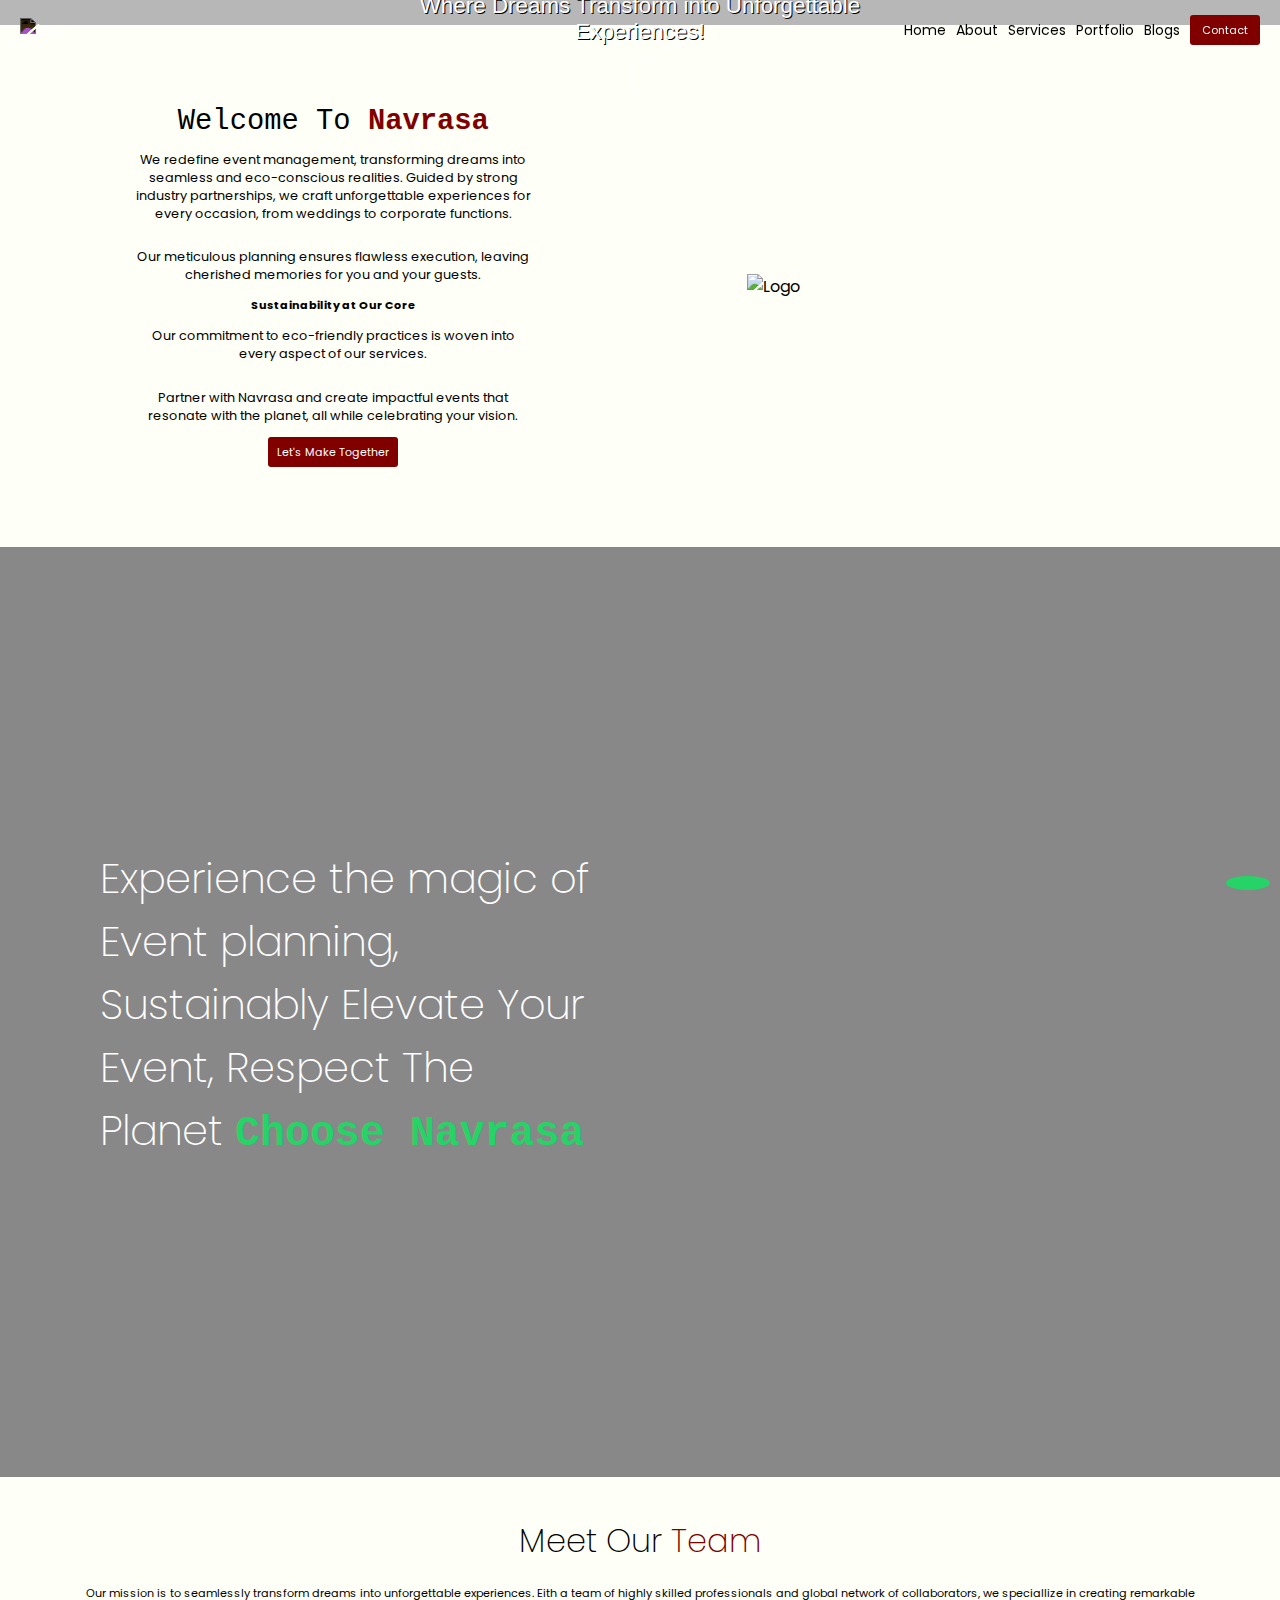
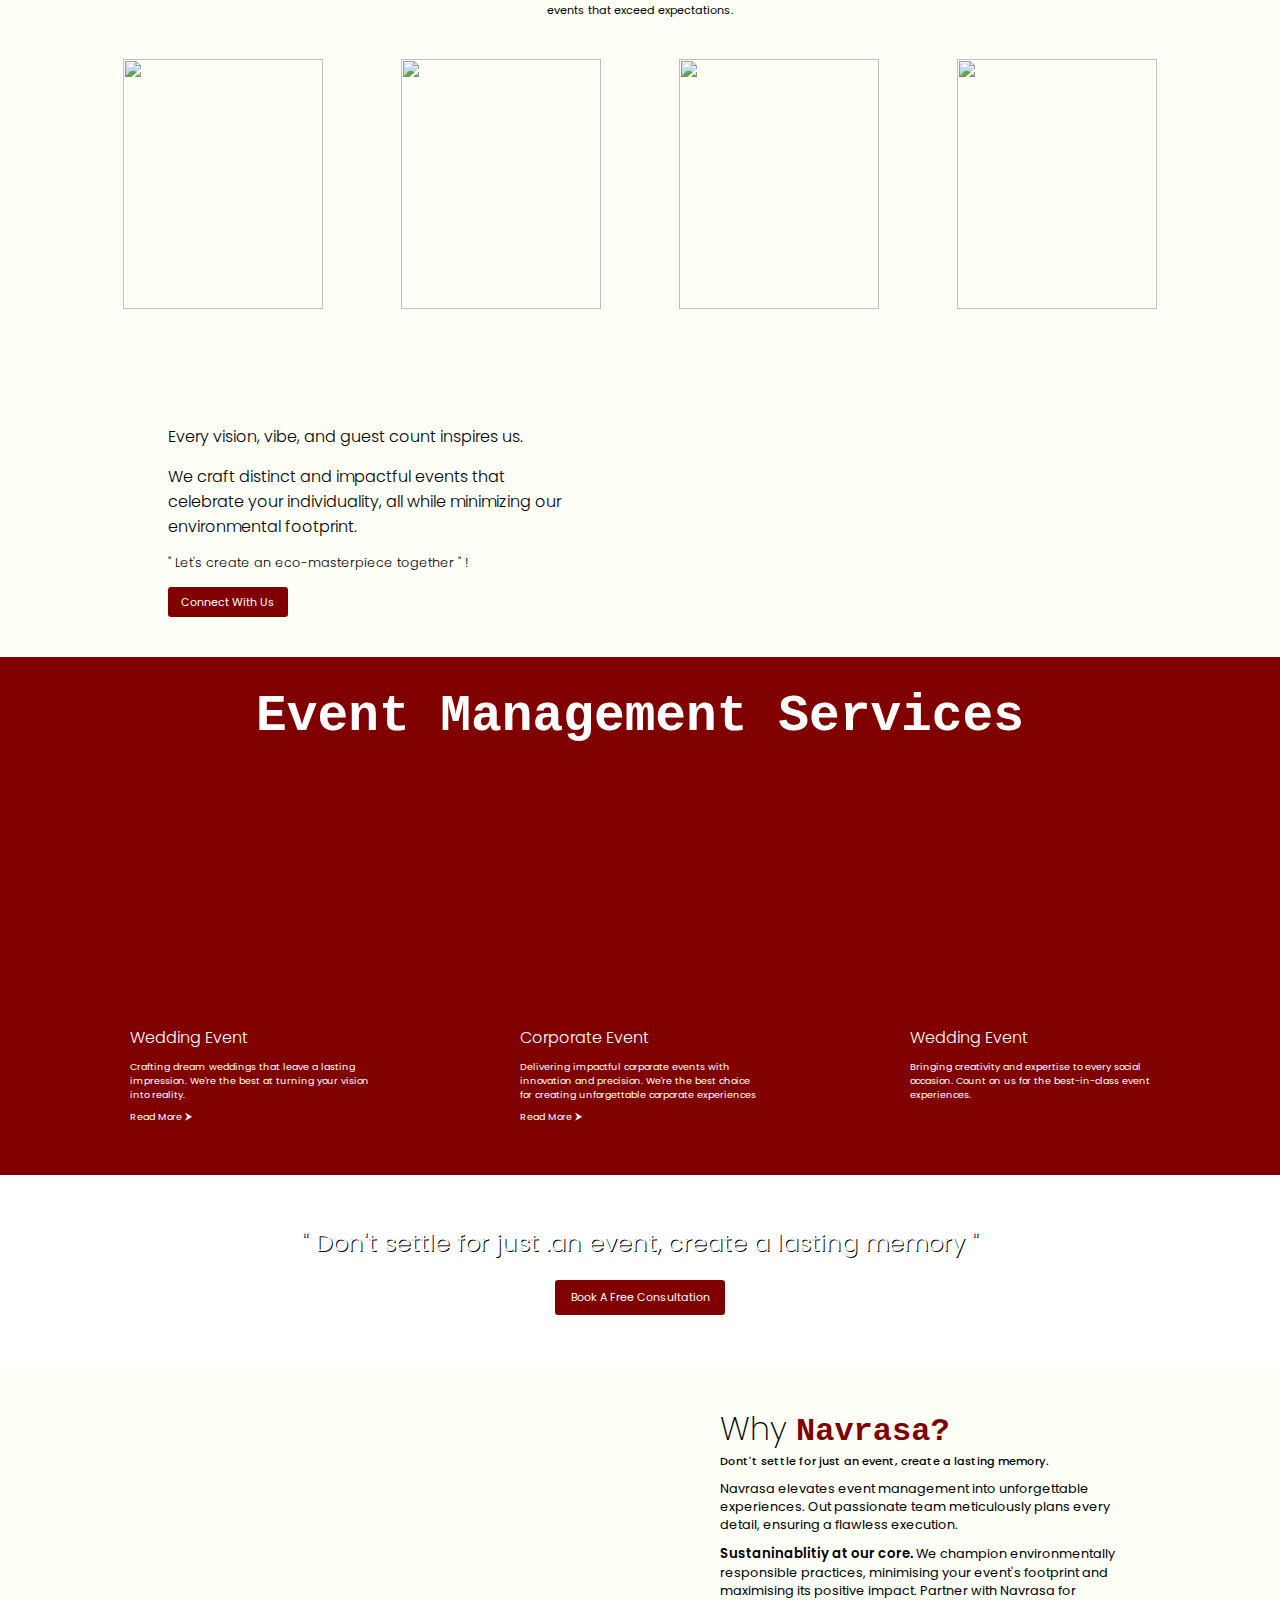
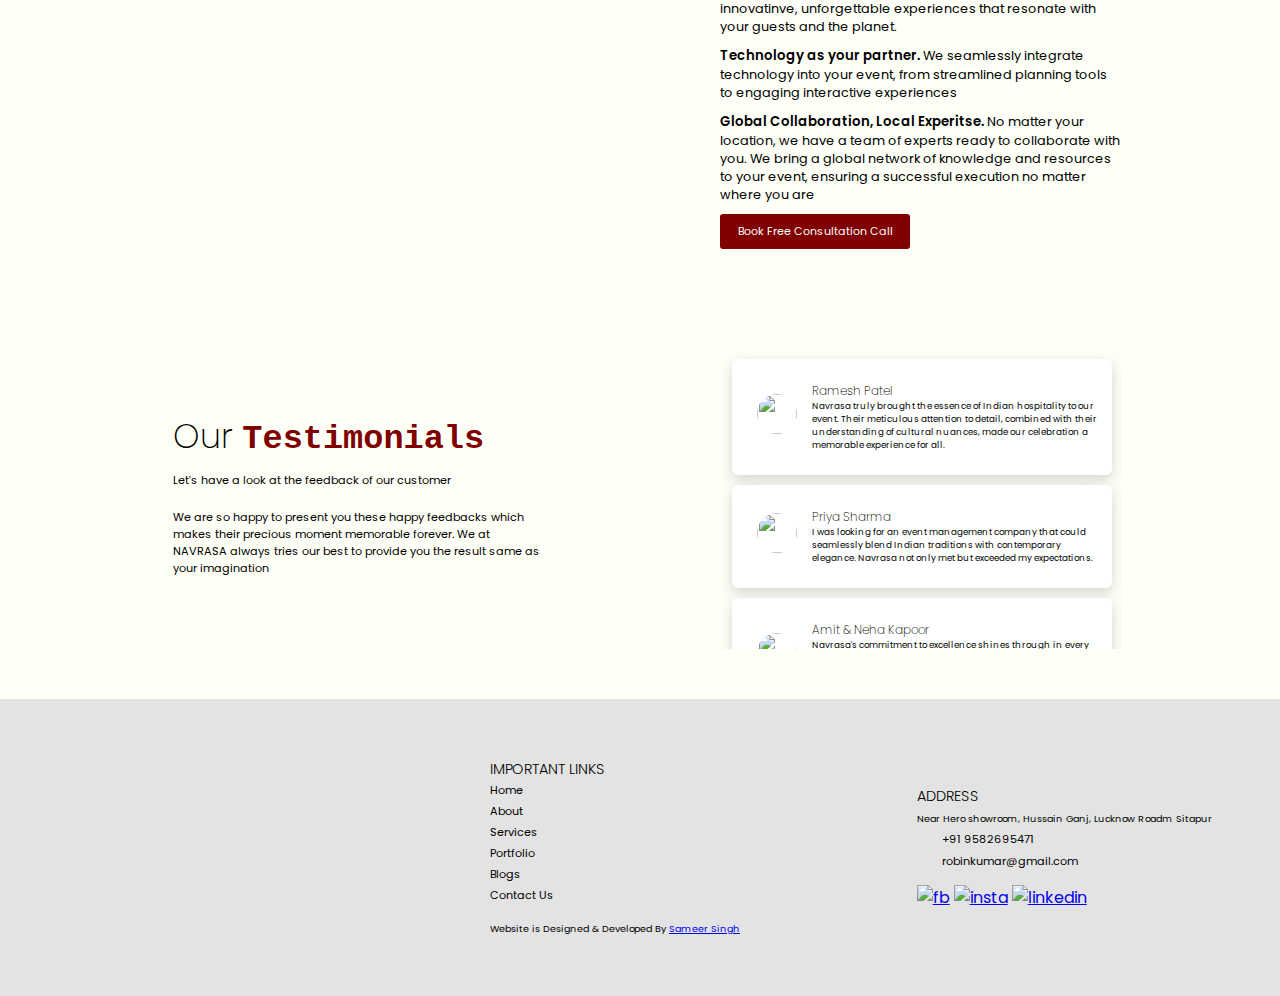
==== index.html @ 0cfdad62 "Add files via upload" ====
<!DOCTYPE html>
<html lang="en">

<head>
    <meta charset="UTF-8">
    <meta name="viewport" content="width=device-width, initial-scale=1.0">
    <title>Navrasa</title>
    <link rel="stylesheet" href="style.css">
    <link rel="stylesheet" href="responsive.css">
</head>

<body>

    <!-- Slidebar -->

    <div class="slidebar">
        <div class="slidebarmain">
            <img src="img/logo.png" width="120px" alt="logo">
            <ul>
                <li><a href="#">Home</a></li>
                <li><a href="#">About</a></li>
                <li><a href="#">Services</a></li>
                <li><a href="#">Portfolio</a></li>
                <li><a href="#">Blogs</a></li>
                <li><a href="#"><button>Contact</button></a></li>
            </ul>

        </div>
    </div>
    <div class="bottomwtps">
        <a href="#"><img src="img/whatsapp.png" alt=""></a>
    </div>

    <!-- Navbar -->

    <nav class="nav">
        <img class="logo" src="img/logo.png" alt="logo">
        <div class="navmenu">
            <ul class="navUl">
                <li><a href="#">Home</a></li>
                <li><a href="#">About</a></li>
                <li><a href="#">Services</a></li>
                <li><a href="#">Portfolio</a></li>
                <li><a href="#">Blogs</a></li>
                <button>Contact</button>
            </ul>
        </div>
        <img  id="menubtn" src="img/menu.png"  alt="">
    </nav>

    <!-- Container 1 -->

    <div class="cont1">
        <div class="slide1">
            <img src="img/slide1.jpg" width="100%" alt="">
        </div>
        <div class="slide2">
            <img src="img/slide2.jpg" width="100%" alt="">
        </div>
        <div class="slide3">
            <img src="img/slide3.jpg" width="100%" alt="">
        </div>
        <div class="slide4">
            <img src="img/slide4.jpg" width="100%" alt="">
        </div>
        <div class="cont1content">
            <h1>Navrasa</h1>
            <p>Where Dreams Transform into Unforgettable Experiences!</p>
            <div class="bobble"></div>
        </div>
        <div class="cont1leftbtn">←</div>
        <div class="cont1rightbtn">→</div>
    </div>

    <!-- Container 2 -->

    <div class="cont2">
        <div class="cont2section1">
            <div class="section1box">
                <h5>Welcome To <span>Navrasa</span></h5>
                <p>We redefine event management, transforming dreams into seamless and eco-conscious realities. Guided
                    by strong industry partnerships, we craft unforgettable experiences for every occasion, from
                    weddings to corporate functions.</p>
                <p>Our meticulous planning ensures flawless execution, leaving cherished memories for you and your
                    guests.</p>
                <h3>Sustainability at Our Core</h3>
                <p>Our commitment to eco-friendly practices is woven into every aspect of our services.</p>
                <p>Partner with Navrasa and create impactful events that resonate with the planet, all while celebrating
                    your vision.</p>
                <button>Let's Make Together</button>
            </div>
            <div class="section1box">
                <img src="img/logo.png" alt="Logo">
            </div>
        </div>
        <div class="cont2section2">
            <p>Experience the magic of
                Event planning, Sustainably
                Elevate Your Event, Respect
                The Planet <span>Choose Navrasa</span></p>
        </div>
        <div class="cont2section3">
            <div class="section3col1">
                <h1>Meet Our <span>Team</span></h1>
                <p>Our mission is to seamlessly transform dreams into unforgettable experiences. Eith a team of highly
                    skilled professionals and global network of collaborators, we speciallize in creating remarkable
                    events that exceed expectations.</p>
                <div class="section3col1photos">
                    <img src="img/member1.jpg" alt="">
                    <img src="img/member2.jpg" alt="">
                    <img src="img/member3.jpg" alt="">
                    <img src="img/member4.jpg" alt="">
                </div>
            </div>
            <div class="section3col2">
                <div class="section3col2box">
                    <p>Every vision, vibe, and guest count inspires us.</p>
                    <p>We craft distinct and impactful events that celebrate your individuality, all while minimizing
                        our environmental footprint.</p>
                    <p>" Let's create an eco-masterpiece together " !
                    </p>
                    <button>Connect With Us</button>
                </div>
                <div class="section3col2box">
                    <img src="img/photo-frame.png" width="100px" alt="">
                </div>
            </div>
        </div>
    </div>

    <!-- Container 3 -->
    <div class="cont3">

        <div class="cont3sec1">
            <h1>Event Management Services</h1>
            <div class="cont3sec1main">
                <div class="cont3sec1box">
                    <a href="#">
                        <div class="cont3sec1photo"> <img src="img/weddingEvent.jpg" alt=""> </div>
                        <h2>Wedding Event</h2>
                        <p>Crafting dream weddings that leave a lasting impression. We're the best at turning your
                            vision into reality.</p>
                        <button>Read More ⮞</button>
                    </a>
                </div>
                <div class="cont3sec1box">
                    <a href="#">
                        <div class="cont3sec1photo"> <img src="img/corporateEvent.jpg" class="cont3photo" alt=""> </div>
                        <h2>Corporate Event</h2>
                        <p>Delivering impactful corporate events with innovation and precision. We're the best choice
                            for
                            creating unforgettable corporate experiences</p>
                        <button>Read More ⮞</button>
                    </a>
                </div>
                <div class="cont3sec1box">
                    <a href="#">
                        <div class="cont3sec1photo"> <img src="img/socialGathering.jpg" alt=""> </div>
                        <h2>Wedding Event</h2>
                        <p>Bringing creativity and expertise to every social occasion. Count on us for the best-in-class
                            event experiences.</p>
                    </a>
                </div>
            </div>
        </div>

        <div class="cont3sec2">
            <h1>" Don't settle for just .an event, create a lasting memory "</h1>
            <button>Book A Free Consultation</button>
        </div>

        <div class="cont3sec3">
            <div class="cont3sec3sec1">
                <div class="cont3sec3sec1box">
                    <img src="img/whyNavarasa.jpg" alt="">
                </div>
                <div class="cont3sec3sec1box">
                    <h1>Why <span>Navrasa?</span></h1>
                    <h4>Dont't settle for just an event, create a lasting memory.</h4>
                    <p>Navrasa elevates event management into unforgettable experiences. Out passionate team
                        meticulously plans every detail, ensuring a flawless execution.</p>
                    <p><span>Sustaninablitiy at our core.</span> We champion environmentally responsible practices,
                        minimising your event's footprint and maximising its positive impact. Partner with Navrasa for
                        innovatinve, unforgettable experiences that resonate with your guests and the planet.</p>
                    <p><span>Technology as your partner.</span> We seamlessly integrate technology into your event, from
                        streamlined planning tools to engaging interactive experiences</p>
                    <p><span>Global Collaboration, Local Experitse. </span>No matter your location, we have a team of
                        experts ready to collaborate with you. We bring a global network of knowledge and resources to
                        your event, ensuring a successful execution no matter where you are</p>
                    <button>Book Free Consultation Call</button>
                </div>
            </div>
            <div class="cont3sec3sec2">
                <div class="cont3sec3sec1box2">
                    <h1>Our <span>Testimonials</span></h1>
                    <p>Let's have a look at the feedback of our customer</p>
                    <p>We are so happy to present you these happy feedbacks which makes their precious moment memorable
                        forever. We at NAVRASA always tries our best to provide you the result same as your imagination
                    </p>
                </div>
                <div class="cont3sec3sec1box2">
                    <div class="cont3sec3sec1main">
                        <div class="cont3testibox">
                            <div class="cont3testileft">
                                <img src="img/testimonial1.jpg" width="100px" alt="">
                            </div>
                            <div class="cont3testiright">
                                <h4>Ramesh Patel</h4>
                                <p>Navrasa truly brought the essence of Indian hospitality to our event. Their
                                    meticulous attention to detail, combined with their understanding of cultural
                                    nuances, made our celebration a memorable experience for all.</p>
                            </div>
                        </div>
                        <div class="cont3testibox">
                            <div class="cont3testileft">
                                <img src="img/testimonial2.jpg" width="100px" alt="">
                            </div>
                            <div class="cont3testiright">
                                <h4>Priya Sharma</h4>
                                <p>I was looking for an event management company that could seamlessly blend Indian traditions with contemporary elegance. Navrasa not only met but exceeded my expectations.</p>
                            </div>
                        </div>
                        <div class="cont3testibox">
                            <div class="cont3testileft">
                                <img src="img/testimonial3.jpg" width="100px" alt="">
                            </div>
                            <div class="cont3testiright">
                                <h4>Amit & Neha Kapoor</h4>
                                <p>Navrasa's commitment to excellence shines through in every aspect of their work. From the vibrant colors of their décor to the tantalizing flavors of their cuisine, they effortlessly capture the spirit of India in all its glory.</p>
                            </div>
                        </div>
                        <div class="cont3testibox">
                            <div class="cont3testileft">
                                <img src="img/testimonial4.jpg" width="100px" alt="">
                            </div>
                            <div class="cont3testiright">
                                <h4>Ananaya & Arjun Mehta</h4>
                                <p>Navrasa's ability to weave together the rich tapestry of Indian culture into our event was truly remarkable.</p>
                            </div>
                        </div>
                        <div class="cont3testibox">
                            <div class="cont3testileft">
                                <img src="img/testimonial5.jpg" width="100px" alt="">
                            </div>
                            <div class="cont3testiright">
                                <h4>Deepak & Pooja Khana</h4>
                                <p>Navrasa's dedication to showcasing the beauty of Indian traditions is truly commendable. From the moment we engaged with their team, we knew we were in capable hands.</p>
                            </div>
                        </div>
                        <div class="cont3testibox">
                            <div class="cont3testileft">
                                <img src="img/testimonial6.jpg" width="100px" alt="">
                            </div>
                            <div class="cont3testiright">
                                <h4>Rajiv & Suniya Desai</h4>
                                <p>Navrasa's passion for Indian culture shines through in every detail of their work. From the intricate designs of their invitations to the soulful melodies of their music, they create an immersive experience</p>
                            </div>
                        </div>
                        <div class="cont3testibox">
                            <div class="cont3testileft">
                                <img src="img/testimonial7.jpg" width="100px" alt="">
                            </div>
                            <div class="cont3testiright">
                                <h4>Ramesh Patel</h4>
                                <p>Navrasa truly brought the essence of Indian hospitality to our event. Their
                                    meticulous attention to detail, combined with their understanding of cultural
                                    nuances, made our celebration a memorable experience for all.</p>
                            </div>

                        </div>
                    </div>
                </div>
            </div>
        </div>

    </div>

    <!-- Footer  -->

    <footer>
        <div class="footerbox">
            <img src="img/logo.png" width="200px" alt="">
        </div>
        <div class="footerbox">
            <h3>IMPORTANT LINKS</h3>
            <ul>
                <li><a href="#">Home</a></li>
                <li><a href="#">About</a></li>
                <li><a href="#">Services</a></li>
                <li><a href="#">Portfolio</a></li>
                <li><a href="#">Blogs</a></li>
                <li><a href="#">Contact Us</a></li>
            </ul>
            <p>Website is Designed & Developed By <a href="#">Sameer Singh</a></p>
        </div>
        <div class="footerbox">
            <h3>ADDRESS</h3>
            <p>Near Hero showroom, Hussain Ganj, Lucknow Roadm Sitapur</p>
            <div class="footerphn"><img src="img/call.png" width="20px" alt="">+91 9582695471</div>
            <div class="footeremail"><img src="img/mail.png" width="20px;" alt="">robinkumar@gmail.com</div>
            <div class="footersocial">
                <a href="#"><img src="img/facebook.png" alt="fb"></a>
                <a href="#"><img src="img/instagram.png" alt="insta"></a>
                <a href="#"><img src="img/linkedin.png" alt="linkedin"></a>
            </div>
        </div>

    </footer>

    <script src="script.js"></script>
</body>

</html>
---- style.css ----
@import url('https://fonts.googleapis.com/css2?family=Poppins:ital,wght@0,100;0,200;0,300;0,400;0,500;0,600;0,700;0,800;0,900;1,100;1,200;1,300;1,400;1,500;1,600;1,700;1,800;1,900&display=swap');

* {
    margin: 0%;
    padding: 0%;
    box-sizing: border-box;
    font-family: "poppins";
}
html {
    font-size: 100%;
    scroll-behavior: smooth;
}
body {
    /* position: relative; */
}

/* Slidebar */

.slidebar{
    position:fixed;
    top:0;
    right: -100%;
    height: 100vh;
    width: 100%;
    background-color: #00000056;
    z-index: 100;
    transition:0.5s;
}
.slidebarmain{
    float: right;
    width: 80%;
    height: 100vh;
    background-color:#fff;
    display: flex;
    justify-content: center;
    align-items: center;
    flex-direction: column;
}
.slidebarmain img{
    margin-bottom:20px;
}
.slidebarmain ul{
    list-style-type: none;
    text-align: center;
}
.slidebarmain ul li{
    margin:10px;
}
.slidebarmain ul li a{
    text-decoration: none;
    color:black;

}
.slidebarmain ul li a button{
    background-color: #800000;
    border:none;
    color:#fff;
    width:80px;
    height: 35px;
    border-radius: 4px;
}
.bottomwtps a{
    position:fixed;
    bottom:10px;
    right:10px;
    z-index: 99;
    border-radius: 50%;
    align-items: center;
    display: flex;
    justify-content: center;
    padding:7px;
    background-color: #25D366;
}
.bottomwtps img{
    width:30px;
}
/* Navbar */

nav {
    position: fixed;
    top: 0;
    width: 100%;
    height: 60px;
    background-color: transparent;
    display: flex;
    justify-content: space-between;
    align-items: center;
    padding: 20px;
    transition: 0.5s;
    z-index: 99;
}

nav .logo {
    width: 100px;
    filter: invert(100%);
    transition: 0.5s
}
nav .navmenu{
    display: block;
}
nav .navmenu ul {
    display: flex;
    font-size: 14px;
    color: white;
    gap: 10px;
    align-items: center;
}

nav .navmenu ul li {
    list-style-type: none;
    cursor: pointer;
}
nav .navmenu ul li a{
    text-decoration: none;
    color: black;
}
.navmenu ul li:hover {
    color: #25D366
}

.navmenu button {
    width: 70px;
    height: 30px;
    border: none;
    border-radius: 3px;
    background-color: #800000;
    color: white;
    font-size: 11px;
    transition: 0.5s;
    cursor: pointer;
}

.navmenu button:hover {
    background-color: #25D366;
}
nav #menubtn{
    display: none;
    width:20px;
    filter: invert(200%);
}

/* Container 1 */

.cont1 {
    width: 100%;
    height: auto;
    position: relative;
}
.slide1{

}
.cont1::after {
    content: "";
    position: absolute;
    top: 0;
    width: 100%;
    height: 100%;
    background-color: rgba(0, 0, 0, 0.281);
    z-index: 1;
}

.cont1content {
    position: absolute;
    top: 50%;
    left: 50%;
    transform: translate(-50%, -50%);
    width: auto;
    height: auto;
    display: flex;
    flex-direction: column;
    justify-content: center;
    align-items: center;
    color: white;
    z-index: 2;
}

.cont1content h1 {
    font-family: 'Courier New', Courier, monospace;
    font-size: 4rem;
}

.cont1content p {
    width: 500px;
    text-align: center;
    text-shadow: 1px 1px black;
    font-size: 1.4rem;
    font-family: 'Gill Sans', 'Gill Sans MT', Calibri, 'Trebuchet MS', sans-serif;
}

.bobble {
    width: 20px;
    height: 40px;
    border-radius: 10px;
    ;
    border: 1px solid white;
    position: relative;
    margin: 10px;
}

.bobble::after {
    content: "";
    position: absolute;
    top: 20%;
    left: 50%;
    transform: translate(-50%, -50%);
    width: 3px;
    height: 3px;
    background-color: white;
    animation: updown 2s infinite alternate linear;
}

@keyframes updown {
    0% {
        top: 20%;
    }

    100% {
        top: 80%;
    }
}

.cont1leftbtn {
    position: absolute;
    top: 50%;
    left: 0px;
    color: white;
    font-size: 2rem;
    cursor: pointer;
    z-index: 2;
    padding: 3px;
    transition: 0.5s;
    border-radius: 3px;
}

.cont1rightbtn {
    position: absolute;
    top: 50%;
    right: 0px;
    width: auto;
    height: auto;
    color: white;
    font-size: 2rem;
    cursor: pointer;
    z-index: 2;
    padding: 3px;
    transition: 0.5s;
    border-radius: 3px;
}

.cont1rightbtn:hover {
    background-color: rgba(0, 0, 0, 0.466);
}

.cont1leftbtn:hover {
    background-color: rgba(0, 0, 0, 0.466);
}

.slide1 {
    display: block;
}

.slide2 {
    display: none;
}

.slide3 {
    display: none;
}

.slide4 {
    display: none;
}


/* Container 2 */

.cont2 {
    width: 100;
    height: auto;
    background-image: url(img/landingThirdSection.jpg);
    background-position: center;
    background-repeat: no-repeat;
    background-size: cover;
    background-attachment: fixed;
    position: relative;
    z-index: 1;
}

.cont2::after {
    content: "";
    position: absolute;
    top: 0;
    width: 100%;
    height: 100%;
    background-color: rgba(0, 0, 0, 0.466);
    z-index: -1;
}

/* Contaienr 2 Section 1 */

.cont2section1 {
    width: 100%;
    height: auto;
    background-color: #FEFFF6;
    display: flex;
    justify-content: space-evenly;
    align-items: center;
}

.section1box {
    width: 400px;
    height: auto;
    display: flex;
    flex-direction: column;
    justify-content: center;
    align-items: center;
    margin: 80px;
}

.section1box img {
    /* width:300px */
    width: 100%;
}

.section1box p {
    display: block;
    margin-block-start: 1em;
    margin-block-end: 1em;
    margin-inline-start: 0px;
    margin-inline-end: 0px;
    unicode-bidi: isolate;
    text-align: center;
    font-size:0.8rem;
}

.section1box h3 {
    font-size: 0.7rem;
}

.section1box h5 {
    font-size: 1.8rem;
    font-family: 'Courier New', Courier, monospace;
    font-weight: lighter;
}

.section1box h5 span {
    color: #800000;
    font-weight: 600;
    font-family: var(--paragraph);
}

.cont2section1 .section1box button{
    width: 130px;
    height: 30px;
    border: none;
    border-radius: 3px;
    background-color: #800000;
    color: white;
    font-size: 11px;
    transition: 0.5s;
    cursor: pointer;
}
.section1box button:hover{
    background-color: #25D366;
}

/* Container 2 Section 2 */

.cont2section2 {
    width: 100%;
    height: 70vh;

}

.cont2section2 p {
    color: white;
    margin: 300px 100px;
    width: 500px;
    height: auto;
    font-size: 2.6rem;
    font-family: "poppins";
    font-weight: 200;
    
}

.cont2section2 p span {
    color: #25D366;
    font-family: 'Courier New', Courier, monospace;
    font-weight: 600;
}

/* Container 2 Section 3 */

.cont2section3 {
    width: 100%;
    height: auto;
    background-color: #FEFFF6;
    display: flex;
    justify-content: center;
    align-items: center;
    flex-direction: column;
}

.section3col1 {
    width: 90%;
    height: auto;
    display: flex;
    flex-direction: column;
    justify-content: center;
    align-items: center;
    font-family: "poppins";
    padding: 20px;

}

.section3col1 h1 {
    font-weight: 200;
    margin: 20px;
    text-align: center;
}

.section3col1 h1 span {
    color: #800000;
}

.section3col1 p {
    font-size: 0.7rem;
    text-align: center;

}

.section3col1photos {
    margin: 20px 0;
    display: flex;
    width: 100%;
    justify-content: space-around;
    flex-wrap: wrap;
}

.section3col1photos img {
    width: 200px;
    height: 250px;
    margin: 20px;
}

.section3col2 {
    width: 90%;
    height: auto;
    display: flex;
    justify-content: space-evenly;
    align-items: center;
}

.section3col2box {
    width: 400px;
    height: auto;
    margin: 40px;
}

.section3col2box img {
    width: 300px;

}

.section3col2box p {
    font-size: 1rem;
    margin: 15px 0;
    font-family: "poppins";
    font-weight: 300;
}

.section3col2box p:nth-child(3) {
    font-size: 0.8rem
}

.section3col2box button {
    width: 120px;
    height: 30px;
    border: none;
    border-radius: 3px;
    background-color: #800000;
    color: white;
    font-size: 11px;
    transition: 0.5s;
    cursor: pointer;
}

.section3col2box button:hover {
    background-color: #25D366;
}

    /* Container 3 */

.cont3{
    width: 100%;
    height:auto;
    background-image: url(img/offersectionbg.jpg);
    background-position: center;
    background-repeat: no-repeat;
    background-size: cover;
    background-attachment: fixed;
    z-index: 1;
    position: relative;
}

.cont3sec1{
    width: 100%;
    height:auto;
    display: flex;
    flex-direction: column;
    align-items: center;
    justify-content: center;
    background-color: #800000;
}
.cont3sec1 h1{
    width: 100%;
    text-align: center;
    color:white;
    font-family: 'Courier New', Courier, monospace;
    margin:30px;
    font-size: 3.2rem;
}
.cont3sec1main{
    width: 100%;
    height:auto;
    display: flex;
    justify-content: space-evenly;
    align-items: center;
    flex-wrap: wrap;
}
.cont3sec1box {
    width: 240px;
    height: 400px;
    display: flex;
    justify-content: center;
    margin : 0 20px;
}
.cont3sec1photo{
    height: 60%;
    width:100%;
    border-radius:150px 150px 0 0; 
    overflow: hidden;
}
.cont3sec1box img{
    width: 100%;
    border-radius: 150px 150px 0 0;
    transition:0.5s;
}
.cont3sec1box:hover  img{
    transform: scale(105%);
    border-radius:150px 150px 0 0; 
}
.cont3sec1box a{
    color:white;
    text-decoration: none;
}
.cont3sec1box h2{
    font-size:1rem;
    font-weight: 300;
    margin:10px 0;
}
.cont3sec1box p{
    font-size:0.6rem;
}
.cont3sec1box button{
    background-color: #800000;
    border:none;
    color:#fff;
    font-size: 0.6rem;
    transition:0.5s;
}
.cont3sec1box:hover button{
    margin-left:5px;
}

.cont3sec2 {
    width:100%;
    height: auto;
    display: flex;
    justify-content: center;
    align-items: center;
    flex-direction: column;
}
.cont3sec2 h1{
    color:#fff;
    margin:50px 0 20px;
    font-size:1.5rem;
    font-weight:300;
    text-shadow: 1px 1px black;
    text-align: center;
}

.cont3sec2 button{
    width: 170px;
    height: 35px;
    border: none;
    border-radius: 3px;
    background-color: #800000;
    color: white;
    font-size: 11px;
    transition: 0.5s;
    cursor: pointer;
    margin-bottom:50px;
}
.cont3sec2 button:hover{
    background-color: #25D366;
}

.cont3sec3{
    width:100%;
    height: auto;
    background-color: #FEFFF6;

}
.cont3sec3 .cont3sec3sec1{
    display: flex;
    justify-content: space-evenly;
    align-items: center;

}
.cont3sec3sec1box{
    width:400px;
    height: auto;
    margin:40px 0 0 0;
}
.cont3sec3sec1box img{
    width:200px;
}
.cont3sec3sec1box button{
    width: 190px;
    height: 35px;
    border: none;
    border-radius: 3px;
    background-color: #800000;
    color: white;
    font-size: 11px;
    transition: 0.5s;
    cursor: pointer;
    margin-bottom:50px;
}
.cont3sec3sec1box button:hover{
    background-color: #25D366;
}
.cont3sec3sec1box p span{
    font-weight: 550;
    font-size:0.83rem;

}
.cont3sec3sec1box p{
    font-size:0.8rem;
    margin:10px 0;
}
.cont3sec3sec1box h1 span{
    color:#800000;
    font-family:'Courier New', Courier, monospace;
    font-weight: 600;
    font-size: 2rem;
}
.cont3sec3sec1box h1{
    font-weight: 200;
}
.cont3sec3sec1box h4{
    font-weight:500;
    font-size:0.7rem;
}

.cont3sec3sec2{
    width: 100%;
    height: auto;
    display: flex;
    justify-content: space-evenly;
    align-items: center;
}

.cont3sec3sec1box2{
    width:410px;
    height: 400px;
    display: flex;
    flex-direction: column;
    justify-content: center;
    align-items: center;
}
.cont3sec3sec1box2:nth-child(1){
    height: auto;
}
.cont3sec3sec1box2 h1{
    font-weight: 200;
    font-size: 2.1rem;
    width:100%;
}
.cont3sec3sec1box2 h1 span{
    color:#800000;
    font-weight: 600;
    font-family: 'Courier New', Courier, monospace;
}
.cont3sec3sec1box2 p{
    font-size:0.7rem;
    margin:10px;
    width:100%;
}
.cont3sec3sec1box2{
    overflow: hidden;
    padding:20px;

}
.cont3testibox{
    width:380px;
    height: auto;
    border-radius: 6px;
    box-shadow: 0 4px 8px 0 rgba(139, 137, 137, 0.2), 0 6px 20px 0 rgba(155, 153, 153, 0.19);
    display: flex;
    align-items: center;
    justify-content: center;
    padding:23px 10px;
    margin:10px 0;
    background-color: white;;
}
.cont3sec3sec1main{
    height: 300px;
    width:400px;
    overflow-x: auto;
    padding:0 0px 10px 10px;


}
.cont3sec3sec1main::-webkit-scrollbar{
    /* display: none; */
    width: 4px;
    background-color: transparent;
}
.cont3sec3sec1main::-webkit-scrollbar-thumb{
    background-color: #800000;
    border-radius: 8px;
}
.cont3testibox img{
    width:40px;
    height: 40px;
    border-radius: 50%;
    margin: 0 15px;
}
.cont3testibox p{
    font-size:0.55rem;
    width:100%;
    margin:0;
}
.cont3testibox h4{
    font-weight:200;
    font-size:0.75rem;


}






















/* Footer */

footer {
    width: 100%;
    height: auto;
    background-color: #E3E3E3;
    display: flex;
    align-items: center;
    justify-content: space-around;
    flex-wrap: wrap;
}

.footerbox {
    width: 300px;
    height: auto;
    font-family: "poppins";
    margin: 60px 0;
}

.footerbox h3 {
    font-size: 0.9rem;
    font-weight: 300;
}

.footerbox ul {
    list-style-type: none;
    margin-bottom: 20px;;
}

.footerbox ul li {
    margin: -4px 0;
}

.footerbox ul li a {
    font-size: 0.7rem;
    color: black;
    text-decoration: none;
}

.footerbox ul li a:hover {
    color: #800000
}

.footerbox p {
    font-size: 0.6rem;
    margin-top: 5px;
}

.footerbox .footerphn img {
    filter: invert(60%);
}

.footerbox .footerphn {
    gap: 5px;
    font-size: 0.7rem;
    display: flex;
    align-items: center;
    margin-top: 5px;
}

.footerbox .footeremail {
    gap: 5px;
    font-size: 0.7rem;
    display: flex;
    align-items: center;
    margin-top: 5px;
}

.footerbox .footeremail img {
    filter: invert(60%);
}

.footerbox .footersocial img {
    margin-top: 15px;
    width: 20px;
}
---- responsive.css ----
@media screen and (max-width:1000px){
    .cont2section1{
        flex-direction:column-reverse;
    }
    .cont2section1 img{
        width:80%;
        margin-bottom:-130px;
        margin-top:20px;
    }
    .section1box{
        margin:80px;
    }
    .cont2section2 p{
        font-size:2rem;
        margin-left:50px;
    }
    .cont3sec1 h1{
        font-size:2.7rem;
    }
}
@media screen and (max-width:900px){
    .cont3sec3 .cont3sec3sec1{
        flex-direction: column-reverse;
    }
    .cont3sec3sec1box{
        text-align: center;
    }
    .cont3sec3sec1box button{
        margin-bottom:10px;
    }
    .cont3sec3sec2{
        flex-direction: column;
    }
    .cont3sec3sec1box2:nth-child(1){
        height: auto;
    }
    .footerbox{
        margin:10px 0;
    }
}
@media screen and (max-width:800px){
    .section3col2{
        flex-direction: column;
    }
    .section3col2box{
        text-align: center;
    }
    .cont3sec1 h1{
        font-size:rem;
    }
}
@media screen and (max-width:700px) {
    nav .navmenu{
        display: none;
    }
    nav #menubtn{
        display: block;
    }
    .cont1content h1 {
        font-size: 3rem;
    }
    .cont1content p {
        font-size:1.2rem;
        width:360px;
    }
    .cont2section2 p {
        font-size:1.4rem;
        margin-left:20px;
        width: 300px;;
    }
    .section1box img{
        width:200px;
    }
    .section1box h5 {
        font-size: 1.5rem;
    }
    .section1box p {
        font-size: 0.7rem;
    }
    .cont3sec1 h1{
        font-size:1.6rem;
    }
    .cont3sec2 h1{
        font-size: 1.2rem;
    }
}
@media screen and (max-width:500px) {
    .cont1content h1{
        font-size: 2rem;
    }
    .cont1content p{
        font-size:0.9rem;
        width:300px;
    }
    .section1box{
        width:90%;
    }
    .section1box img{
        width:180px;
    }
    .section1box h5 {
        font-size: 1.3rem;
    }
    .section1box p {
        font-size: 0.6rem;
    }
    .cont2section2 p{
        font-size:1.2rem;
        margin-left:10px;
        width:250px;
    }
    .cont3sec3sec1box{
        width:90%;
    }
    .section3col2box{
        width:90%;
    }
    .section3col1photos img {
        width: 100px;
        height: 140px;
        margin: 20px;
    }
    .section3col2box p {
        font-size: 0.7rem;
    }
    .section3col2box p:nth-child(3) {
        font-size: 0.6rem
    }
    .section3col2box img {
        width: 250px;
    }
    .cont3sec1 h1{
        font-size:1.3rem;
    }
    .cont3sec2 h1{
        font-size: 1rem;
    }

.cont3sec3sec1box p{
    font-size:0.6rem;
    margin:10px 0;
}
.cont3sec3sec1box h4{
    font-weight:500;
    font-size:0.6rem;
}
.cont3sec3sec1box p span{
    font-weight: 550;
    font-size:0.63rem;

}
.cont3sec3sec1box h1{
    font-size:1.6rem;
}
.cont3sec3sec1box h1 span{
    font-size: 1.6rem;
}
.cont3sec3sec1box2:nth-child(1){
    width: 90%;
    text-align: center;
}

}
@media screen and (max-width:410px) {
    .cont3testibox{
        width:100%;
    }
    .cont3sec3sec1box2{
        width:100%;
}
.cont3sec3sec1main{
    width:100%;
}
}
@media screen and (max-width:400px) {
    .cont1content h1{
        font-size: 1.8rem;
    }
    .cont1content p{
        font-size:0.7rem;
        width:220px;
    }
    .cont2section2 p{
        font-size:1rem;
        margin-left:10px;
        width:200px;
    }
    .section3col1photos img {
        margin: 10px;
    }
    .cont3sec1 h1{
        font-size:1rem;
    }
}
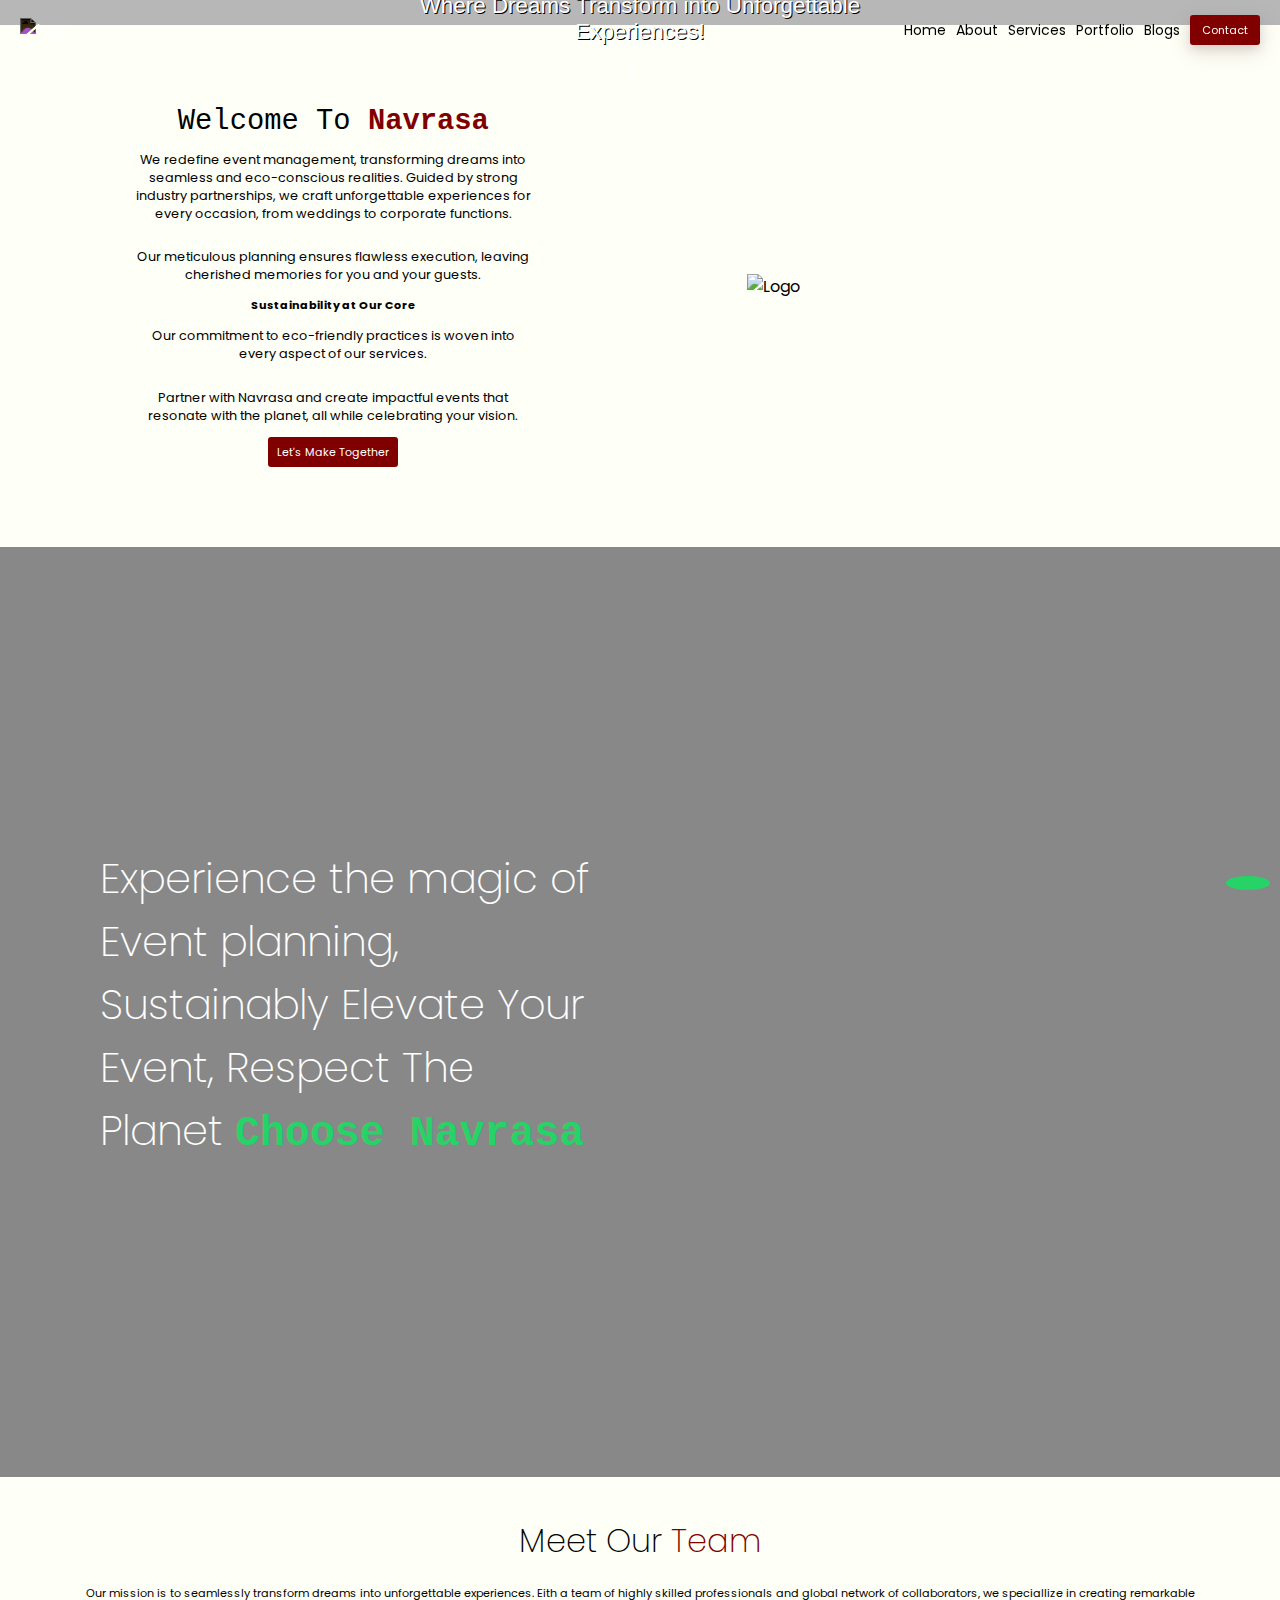
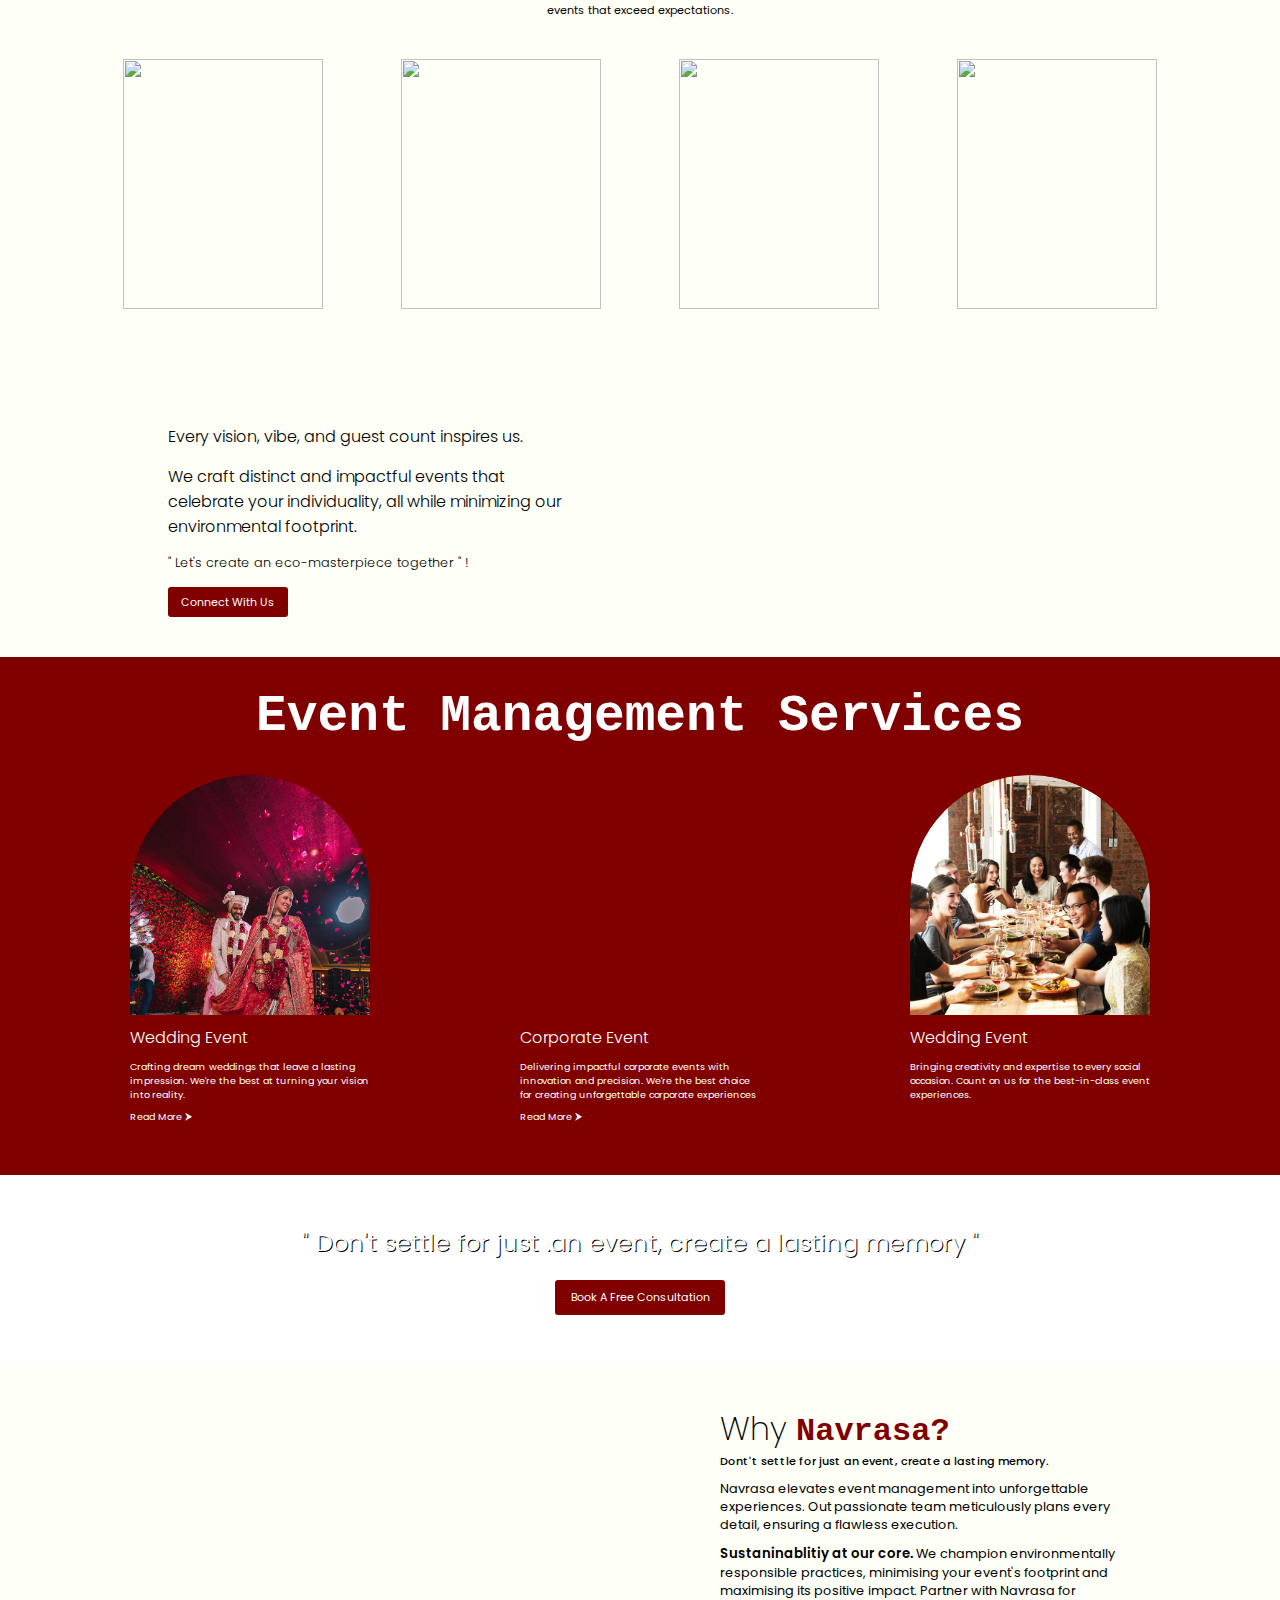
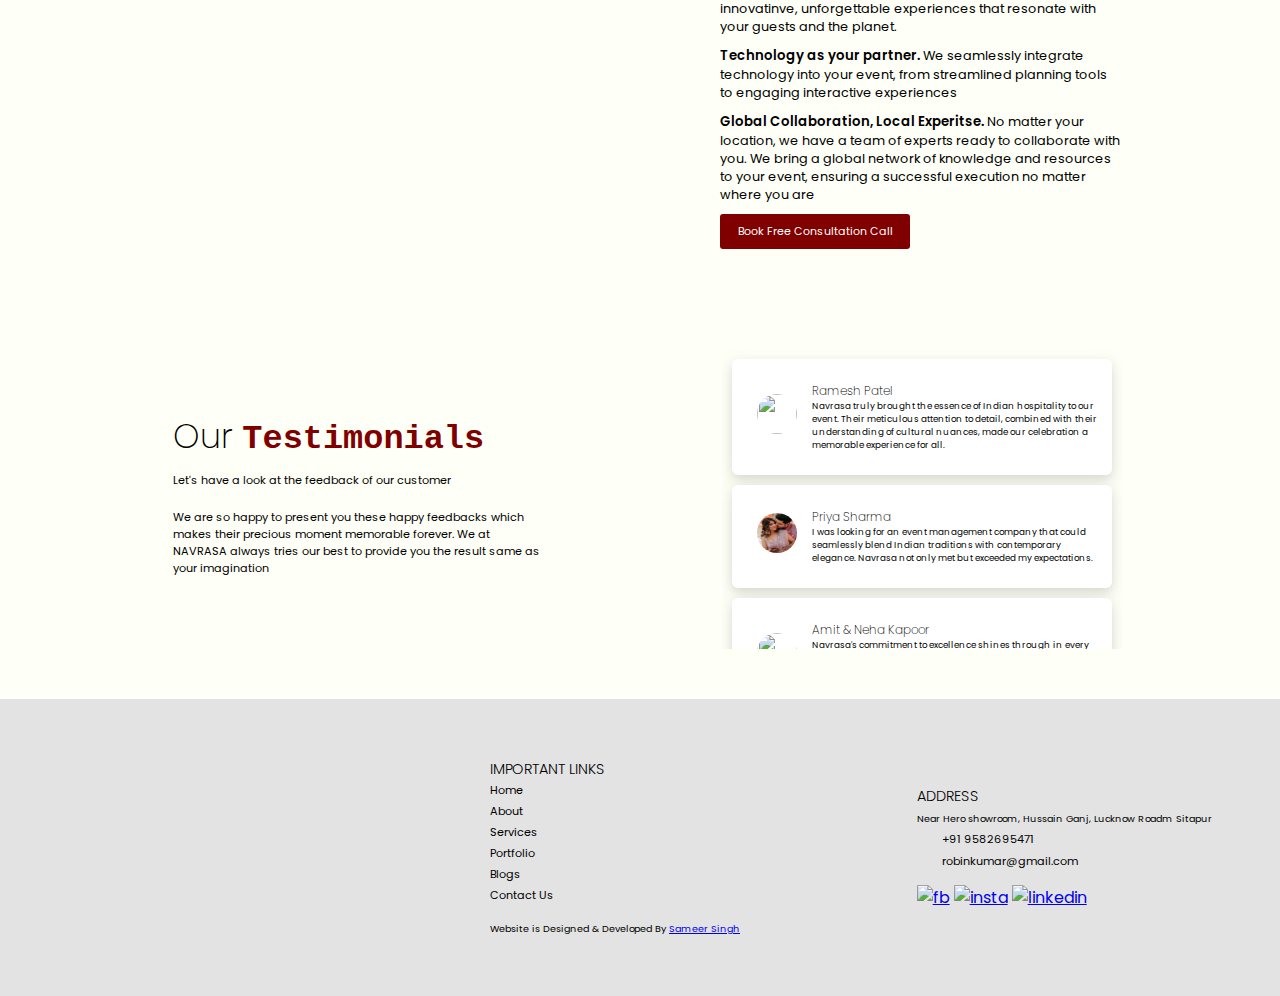
==== commit 3480e236: "Add files via upload" ====
--- a/index.html
+++ b/index.html
@@ -17,12 +17,12 @@
         <div class="slidebarmain">
             <img src="img/logo.png" width="120px" alt="logo">
             <ul>
-                <li><a href="#">Home</a></li>
+                <li><a href="index.html">Home</a></li>
                 <li><a href="#">About</a></li>
                 <li><a href="#">Services</a></li>
                 <li><a href="#">Portfolio</a></li>
-                <li><a href="#">Blogs</a></li>
-                <li><a href="#"><button>Contact</button></a></li>
+                <li><a href="blogs/blogs.html">Blogs</a></li>
+                <li><a href="contact/contact.html"><button>Contact</button></a></li>
             </ul>
 
         </div>
@@ -37,12 +37,12 @@
         <img class="logo" src="img/logo.png" alt="logo">
         <div class="navmenu">
             <ul class="navUl">
-                <li><a href="#">Home</a></li>
+                <li><a href="index.html">Home</a></li>
                 <li><a href="#">About</a></li>
                 <li><a href="#">Services</a></li>
                 <li><a href="#">Portfolio</a></li>
-                <li><a href="#">Blogs</a></li>
-                <button>Contact</button>
+                <li><a href="blogs/blogs.html">Blogs</a></li>
+                <a href="contact/contact.html"><button>Contact</button></a>
             </ul>
         </div>
         <img  id="menubtn" src="img/menu.png"  alt="">
@@ -284,12 +284,12 @@
         <div class="footerbox">
             <h3>IMPORTANT LINKS</h3>
             <ul>
-                <li><a href="#">Home</a></li>
+                <li><a href="index.html">Home</a></li>
                 <li><a href="#">About</a></li>
                 <li><a href="#">Services</a></li>
                 <li><a href="#">Portfolio</a></li>
-                <li><a href="#">Blogs</a></li>
-                <li><a href="#">Contact Us</a></li>
+                <li><a href="blogs/blogs.html">Blogs</a></li>
+                <li><a href="contact/contact.html">Contact Us</a></li>
             </ul>
             <p>Website is Designed & Developed By <a href="#">Sameer Singh</a></p>
         </div>
--- a/style.css
+++ b/style.css
@@ -6,74 +6,85 @@
     box-sizing: border-box;
     font-family: "poppins";
 }
+
 html {
     font-size: 100%;
     scroll-behavior: smooth;
 }
+
 body {
     /* position: relative; */
 }
 
 /* Slidebar */
 
-.slidebar{
-    position:fixed;
-    top:0;
+.slidebar {
+    position: fixed;
+    top: 0;
     right: -100%;
     height: 100vh;
     width: 100%;
     background-color: #00000056;
     z-index: 100;
-    transition:0.5s;
-}
-.slidebarmain{
+    transition: 0.5s;
+}
+
+.slidebarmain {
     float: right;
     width: 80%;
     height: 100vh;
-    background-color:#fff;
+    background-color: #fff;
     display: flex;
     justify-content: center;
     align-items: center;
     flex-direction: column;
 }
-.slidebarmain img{
-    margin-bottom:20px;
-}
-.slidebarmain ul{
+
+.slidebarmain img {
+    margin-bottom: 20px;
+}
+
+.slidebarmain ul {
     list-style-type: none;
     text-align: center;
 }
-.slidebarmain ul li{
-    margin:10px;
-}
-.slidebarmain ul li a{
+
+.slidebarmain ul li {
+    margin: 10px;
+}
+
+.slidebarmain ul li a {
     text-decoration: none;
-    color:black;
-
-}
-.slidebarmain ul li a button{
+    color: black;
+
+}
+
+.slidebarmain ul li a button {
     background-color: #800000;
-    border:none;
-    color:#fff;
-    width:80px;
+    border: none;
+    color: #fff;
+    width: 80px;
     height: 35px;
     border-radius: 4px;
 }
-.bottomwtps a{
-    position:fixed;
-    bottom:10px;
-    right:10px;
+
+.bottomwtps a {
+    position: fixed;
+    bottom: 10px;
+    right: 10px;
     z-index: 99;
     border-radius: 50%;
     align-items: center;
     display: flex;
     justify-content: center;
-    padding:7px;
+    padding: 7px;
     background-color: #25D366;
 }
-.bottomwtps img{
-    width:30px;
-}
+
+.bottomwtps img {
+    width: 30px;
+}
+
 /* Navbar */
 
 nav {
@@ -95,9 +106,11 @@
     filter: invert(100%);
     transition: 0.5s
 }
-nav .navmenu{
+
+nav .navmenu {
     display: block;
 }
+
 nav .navmenu ul {
     display: flex;
     font-size: 14px;
@@ -110,11 +123,13 @@
     list-style-type: none;
     cursor: pointer;
 }
-nav .navmenu ul li a{
+
+nav .navmenu ul li a {
     text-decoration: none;
     color: black;
 }
-.navmenu ul li:hover {
+
+.navmenu ul li a:hover {
     color: #25D366
 }
 
@@ -128,14 +143,16 @@
     font-size: 11px;
     transition: 0.5s;
     cursor: pointer;
+    box-shadow: 0 4px 8px 0 rgba(139, 137, 137, 0.2), 0 6px 20px 0 rgba(158, 119, 119, 0.274);
 }
 
 .navmenu button:hover {
     background-color: #25D366;
 }
-nav #menubtn{
+
+nav #menubtn {
     display: none;
-    width:20px;
+    width: 20px;
     filter: invert(200%);
 }
 
@@ -143,18 +160,34 @@
 
 .cont1 {
     width: 100%;
-    height: auto;
+    height: 100%;
     position: relative;
 }
-.slide1{
-
-}
+
+.slide1 {
+    display: block;
+}
+
+.slide2 {
+    display:none;
+}
+
+.slide3 {
+    display: none;
+}
+
+.slide4 {
+    display: none;
+}
+
+
 .cont1::after {
     content: "";
     position: absolute;
-    top: 0;
-    width: 100%;
-    height: 100%;
+    right:0;
+    bottom:0;
+    width: 100%;
+    height:100%;
     background-color: rgba(0, 0, 0, 0.281);
     z-index: 1;
 }
@@ -255,22 +288,6 @@
     background-color: rgba(0, 0, 0, 0.466);
 }
 
-.slide1 {
-    display: block;
-}
-
-.slide2 {
-    display: none;
-}
-
-.slide3 {
-    display: none;
-}
-
-.slide4 {
-    display: none;
-}
-
 
 /* Container 2 */
 
@@ -330,7 +347,7 @@
     margin-inline-end: 0px;
     unicode-bidi: isolate;
     text-align: center;
-    font-size:0.8rem;
+    font-size: 0.8rem;
 }
 
 .section1box h3 {
@@ -349,7 +366,7 @@
     font-family: var(--paragraph);
 }
 
-.cont2section1 .section1box button{
+.cont2section1 .section1box button {
     width: 130px;
     height: 30px;
     border: none;
@@ -360,7 +377,8 @@
     transition: 0.5s;
     cursor: pointer;
 }
-.section1box button:hover{
+
+.section1box button:hover {
     background-color: #25D366;
 }
 
@@ -380,7 +398,7 @@
     font-size: 2.6rem;
     font-family: "poppins";
     font-weight: 200;
-    
+
 }
 
 .cont2section2 p span {
@@ -489,11 +507,11 @@
     background-color: #25D366;
 }
 
-    /* Container 3 */
-
-.cont3{
-    width: 100%;
-    height:auto;
+/* Container 3 */
+
+.cont3 {
+    width: 100%;
+    height: auto;
     background-image: url(img/offersectionbg.jpg);
     background-position: center;
     background-repeat: no-repeat;
@@ -503,94 +521,106 @@
     position: relative;
 }
 
-.cont3sec1{
-    width: 100%;
-    height:auto;
+.cont3sec1 {
+    width: 100%;
+    height: auto;
     display: flex;
     flex-direction: column;
     align-items: center;
     justify-content: center;
     background-color: #800000;
 }
-.cont3sec1 h1{
+
+.cont3sec1 h1 {
     width: 100%;
     text-align: center;
-    color:white;
+    color: white;
     font-family: 'Courier New', Courier, monospace;
-    margin:30px;
+    margin: 30px;
     font-size: 3.2rem;
 }
-.cont3sec1main{
-    width: 100%;
-    height:auto;
+
+.cont3sec1main {
+    width: 100%;
+    height: auto;
     display: flex;
     justify-content: space-evenly;
     align-items: center;
     flex-wrap: wrap;
 }
+
 .cont3sec1box {
     width: 240px;
     height: 400px;
     display: flex;
     justify-content: center;
-    margin : 0 20px;
-}
-.cont3sec1photo{
+    margin: 0 20px;
+}
+
+.cont3sec1photo {
     height: 60%;
-    width:100%;
-    border-radius:150px 150px 0 0; 
+    width: 100%;
+    border-radius: 150px 150px 0 0;
     overflow: hidden;
 }
-.cont3sec1box img{
+
+.cont3sec1box img {
     width: 100%;
     border-radius: 150px 150px 0 0;
-    transition:0.5s;
-}
-.cont3sec1box:hover  img{
+    transition: 0.5s;
+}
+
+.cont3sec1box:hover img {
     transform: scale(105%);
-    border-radius:150px 150px 0 0; 
-}
-.cont3sec1box a{
-    color:white;
+    border-radius: 150px 150px 0 0;
+}
+
+.cont3sec1box a {
+    color: white;
     text-decoration: none;
 }
-.cont3sec1box h2{
-    font-size:1rem;
+
+.cont3sec1box h2 {
+    font-size: 1rem;
     font-weight: 300;
-    margin:10px 0;
-}
-.cont3sec1box p{
-    font-size:0.6rem;
-}
-.cont3sec1box button{
+    margin: 10px 0;
+}
+
+.cont3sec1box p {
+    font-size: 0.6rem;
+}
+
+.cont3sec1box button {
     background-color: #800000;
-    border:none;
-    color:#fff;
+    border: none;
+    color: #fff;
     font-size: 0.6rem;
-    transition:0.5s;
-}
-.cont3sec1box:hover button{
-    margin-left:5px;
+    transition: 0.5s;
+}
+
+.cont3sec1box:hover button {
+    margin-left: 5px;
 }
 
 .cont3sec2 {
-    width:100%;
+    width: 100%;
     height: auto;
     display: flex;
     justify-content: center;
     align-items: center;
     flex-direction: column;
 }
-.cont3sec2 h1{
-    color:#fff;
-    margin:50px 0 20px;
-    font-size:1.5rem;
-    font-weight:300;
+
+.cont3sec2 h1 {
+    color: #fff;
+    margin: 50px 0 20px;
+    font-size: 1.5rem;
+    font-weight: 300;
     text-shadow: 1px 1px black;
     text-align: center;
 }
 
-.cont3sec2 button{
+.cont3sec2 button {
     width: 170px;
     height: 35px;
     border: none;
@@ -600,33 +630,38 @@
     font-size: 11px;
     transition: 0.5s;
     cursor: pointer;
-    margin-bottom:50px;
-}
-.cont3sec2 button:hover{
+    margin-bottom: 50px;
+}
+
+.cont3sec2 button:hover {
     background-color: #25D366;
 }
 
-.cont3sec3{
-    width:100%;
+.cont3sec3 {
+    width: 100%;
     height: auto;
     background-color: #FEFFF6;
 
 }
-.cont3sec3 .cont3sec3sec1{
+
+.cont3sec3 .cont3sec3sec1 {
     display: flex;
     justify-content: space-evenly;
     align-items: center;
 
 }
-.cont3sec3sec1box{
-    width:400px;
-    height: auto;
-    margin:40px 0 0 0;
-}
-.cont3sec3sec1box img{
-    width:200px;
-}
-.cont3sec3sec1box button{
+
+.cont3sec3sec1box {
+    width: 400px;
+    height: auto;
+    margin: 40px 0 0 0;
+}
+
+.cont3sec3sec1box img {
+    width: 200px;
+}
+
+.cont3sec3sec1box button {
     width: 190px;
     height: 35px;
     border: none;
@@ -636,35 +671,41 @@
     font-size: 11px;
     transition: 0.5s;
     cursor: pointer;
-    margin-bottom:50px;
-}
-.cont3sec3sec1box button:hover{
+    margin-bottom: 50px;
+}
+
+.cont3sec3sec1box button:hover {
     background-color: #25D366;
 }
-.cont3sec3sec1box p span{
+
+.cont3sec3sec1box p span {
     font-weight: 550;
-    font-size:0.83rem;
-
-}
-.cont3sec3sec1box p{
-    font-size:0.8rem;
-    margin:10px 0;
-}
-.cont3sec3sec1box h1 span{
-    color:#800000;
-    font-family:'Courier New', Courier, monospace;
+    font-size: 0.83rem;
+
+}
+
+.cont3sec3sec1box p {
+    font-size: 0.8rem;
+    margin: 10px 0;
+}
+
+.cont3sec3sec1box h1 span {
+    color: #800000;
+    font-family: 'Courier New', Courier, monospace;
     font-weight: 600;
     font-size: 2rem;
 }
-.cont3sec3sec1box h1{
+
+.cont3sec3sec1box h1 {
     font-weight: 200;
 }
-.cont3sec3sec1box h4{
-    font-weight:500;
-    font-size:0.7rem;
-}
-
-.cont3sec3sec2{
+
+.cont3sec3sec1box h4 {
+    font-weight: 500;
+    font-size: 0.7rem;
+}
+
+.cont3sec3sec2 {
     width: 100%;
     height: auto;
     display: flex;
@@ -672,103 +713,96 @@
     align-items: center;
 }
 
-.cont3sec3sec1box2{
-    width:410px;
+.cont3sec3sec1box2 {
+    width: 410px;
     height: 400px;
     display: flex;
     flex-direction: column;
     justify-content: center;
     align-items: center;
 }
-.cont3sec3sec1box2:nth-child(1){
-    height: auto;
-}
-.cont3sec3sec1box2 h1{
+
+.cont3sec3sec1box2:nth-child(1) {
+    height: auto;
+}
+
+.cont3sec3sec1box2 h1 {
     font-weight: 200;
     font-size: 2.1rem;
-    width:100%;
-}
-.cont3sec3sec1box2 h1 span{
-    color:#800000;
+    width: 100%;
+}
+
+.cont3sec3sec1box2 h1 span {
+    color: #800000;
     font-weight: 600;
     font-family: 'Courier New', Courier, monospace;
 }
-.cont3sec3sec1box2 p{
-    font-size:0.7rem;
-    margin:10px;
-    width:100%;
-}
-.cont3sec3sec1box2{
+
+.cont3sec3sec1box2 p {
+    font-size: 0.7rem;
+    margin: 10px;
+    width: 100%;
+}
+
+.cont3sec3sec1box2 {
     overflow: hidden;
-    padding:20px;
-
-}
-.cont3testibox{
-    width:380px;
+    padding: 20px;
+
+}
+
+.cont3testibox {
+    width: 380px;
     height: auto;
     border-radius: 6px;
     box-shadow: 0 4px 8px 0 rgba(139, 137, 137, 0.2), 0 6px 20px 0 rgba(155, 153, 153, 0.19);
     display: flex;
     align-items: center;
     justify-content: center;
-    padding:23px 10px;
-    margin:10px 0;
-    background-color: white;;
-}
-.cont3sec3sec1main{
+    padding: 23px 10px;
+    margin: 10px 0;
+    background-color: white;
+    ;
+}
+
+.cont3sec3sec1main {
     height: 300px;
-    width:400px;
+    width: 400px;
     overflow-x: auto;
-    padding:0 0px 10px 10px;
-
-
-}
-.cont3sec3sec1main::-webkit-scrollbar{
+    padding: 0 0px 10px 10px;
+
+
+}
+
+.cont3sec3sec1main::-webkit-scrollbar {
     /* display: none; */
     width: 4px;
     background-color: transparent;
 }
-.cont3sec3sec1main::-webkit-scrollbar-thumb{
+
+.cont3sec3sec1main::-webkit-scrollbar-thumb {
     background-color: #800000;
     border-radius: 8px;
 }
-.cont3testibox img{
-    width:40px;
+
+.cont3testibox img {
+    width: 40px;
     height: 40px;
     border-radius: 50%;
     margin: 0 15px;
 }
-.cont3testibox p{
-    font-size:0.55rem;
-    width:100%;
-    margin:0;
-}
-.cont3testibox h4{
-    font-weight:200;
-    font-size:0.75rem;
-
-
-}
-
-
-
-
-
-
-
-
-
-
-
-
-
-
-
-
-
-
-
-
+
+.cont3testibox p {
+    font-size: 0.55rem;
+    width: 100%;
+    margin: 0;
+}
+
+.cont3testibox h4 {
+    font-weight: 200;
+    font-size: 0.75rem;
+
+
+}
 
 
 /* Footer */
@@ -797,7 +831,8 @@
 
 .footerbox ul {
     list-style-type: none;
-    margin-bottom: 20px;;
+    margin-bottom: 20px;
+    ;
 }
 
 .footerbox ul li {
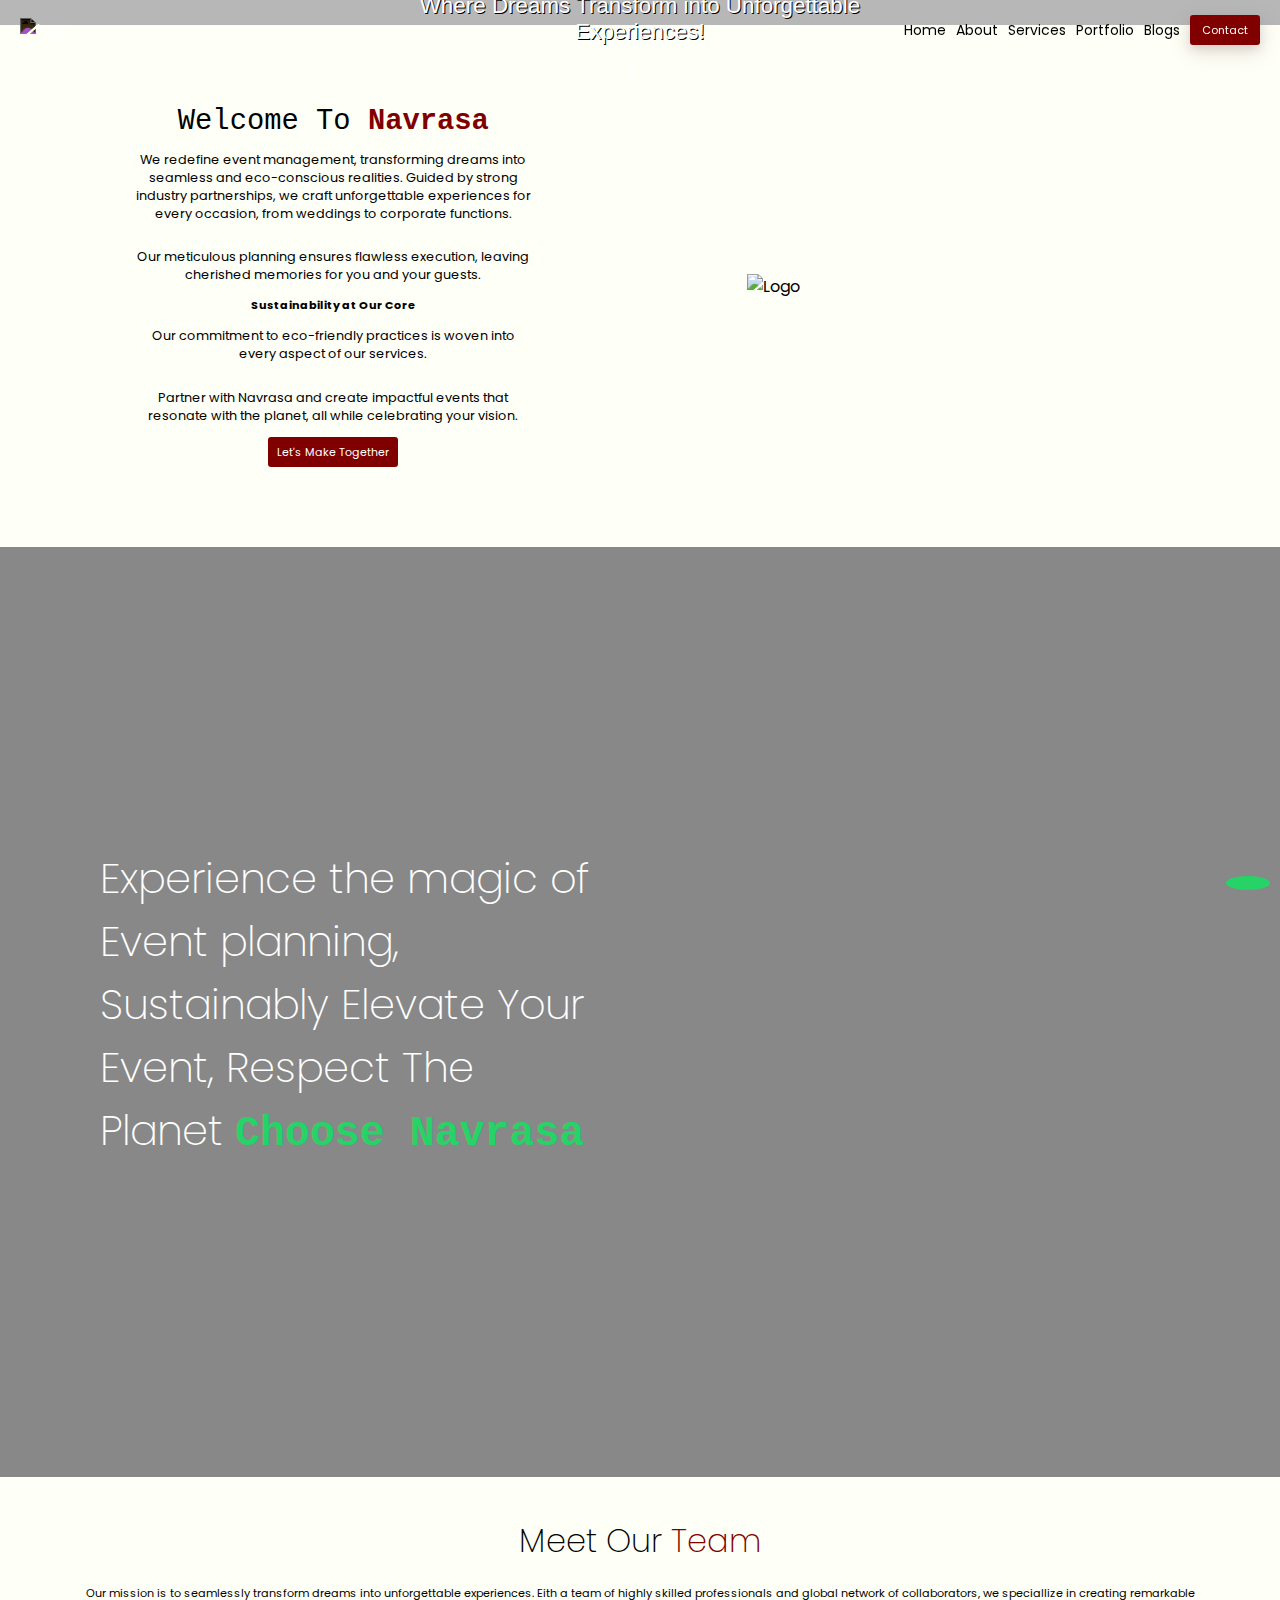
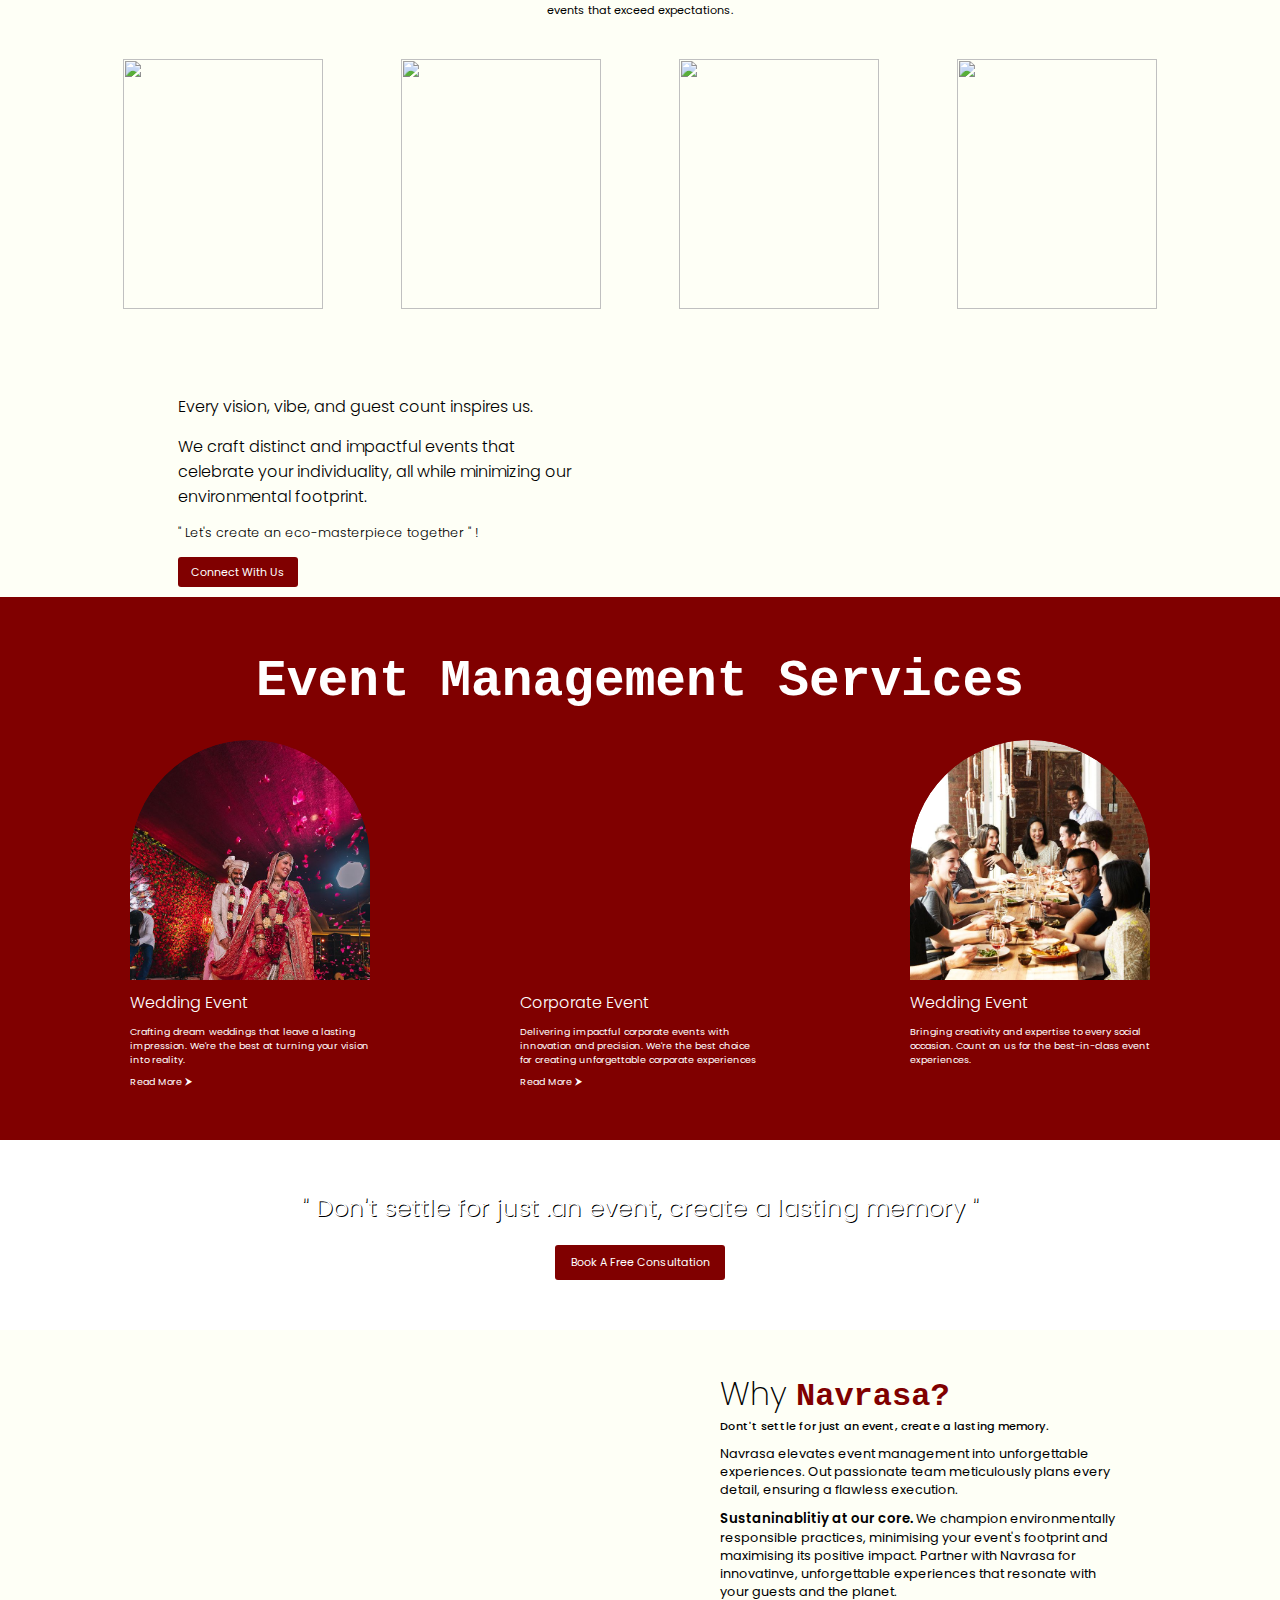
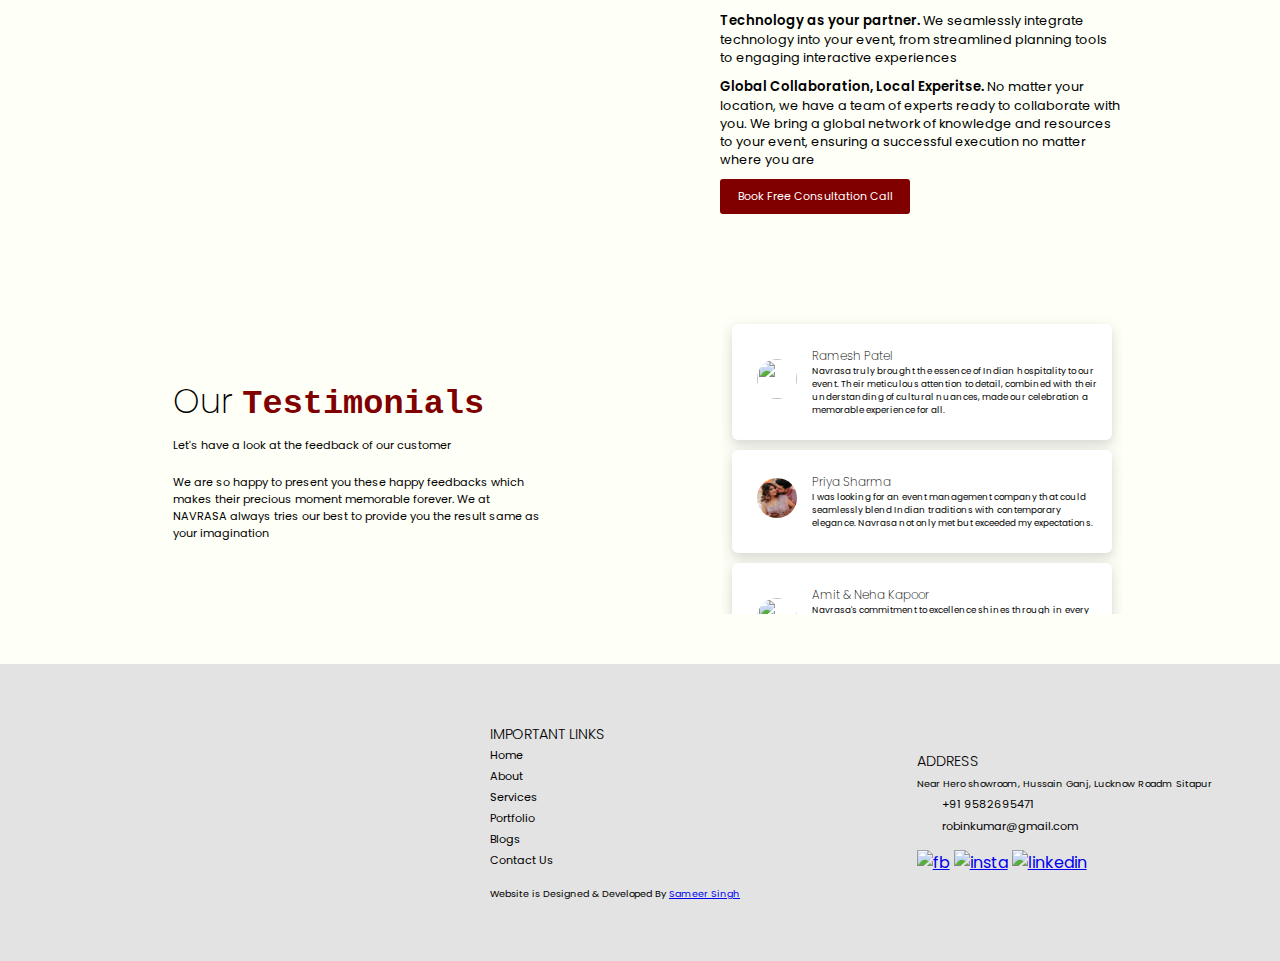
==== commit 02aef867: "Add files via upload" ====
--- a/index.html
+++ b/index.html
@@ -7,6 +7,7 @@
     <title>Navrasa</title>
     <link rel="stylesheet" href="style.css">
     <link rel="stylesheet" href="responsive.css">
+
 </head>
 
 <body>
@@ -18,9 +19,9 @@
             <img src="img/logo.png" width="120px" alt="logo">
             <ul>
                 <li><a href="index.html">Home</a></li>
-                <li><a href="#">About</a></li>
-                <li><a href="#">Services</a></li>
-                <li><a href="#">Portfolio</a></li>
+                <li><a href="about/about.html">About</a></li>
+                <li><a href="services/services.html">Services</a></li>
+                <li><a href="portfolio/portfolio.html">Portfolio</a></li>
                 <li><a href="blogs/blogs.html">Blogs</a></li>
                 <li><a href="contact/contact.html"><button>Contact</button></a></li>
             </ul>
@@ -38,9 +39,9 @@
         <div class="navmenu">
             <ul class="navUl">
                 <li><a href="index.html">Home</a></li>
-                <li><a href="#">About</a></li>
-                <li><a href="#">Services</a></li>
-                <li><a href="#">Portfolio</a></li>
+                <li><a href="about/about.html">About</a></li>
+                <li><a href="services/services.html">Services</a></li>
+                <li><a href="portfolio/portfolio.html">Portfolio</a></li>
                 <li><a href="blogs/blogs.html">Blogs</a></li>
                 <a href="contact/contact.html"><button>Contact</button></a>
             </ul>
@@ -50,6 +51,9 @@
 
     <!-- Container 1 -->
 
+
+    
+    </div>
     <div class="cont1">
         <div class="slide1">
             <img src="img/slide1.jpg" width="100%" alt="">
@@ -68,8 +72,8 @@
             <p>Where Dreams Transform into Unforgettable Experiences!</p>
             <div class="bobble"></div>
         </div>
-        <div class="cont1leftbtn">←</div>
-        <div class="cont1rightbtn">→</div>
+        <div id="cont1leftbtn" class="cont1leftbtn">←</div>
+        <div id="cont1rightbtn" class="cont1rightbtn">→</div>
     </div>
 
     <!-- Container 2 -->
@@ -285,9 +289,9 @@
             <h3>IMPORTANT LINKS</h3>
             <ul>
                 <li><a href="index.html">Home</a></li>
-                <li><a href="#">About</a></li>
-                <li><a href="#">Services</a></li>
-                <li><a href="#">Portfolio</a></li>
+                <li><a href="about/about.html">About</a></li>
+                <li><a href="services/services.html">Services</a></li>
+                <li><a href="portfolio/portfolio.html">Portfolio</a></li>
                 <li><a href="blogs/blogs.html">Blogs</a></li>
                 <li><a href="contact/contact.html">Contact Us</a></li>
             </ul>
--- a/style.css
+++ b/style.css
@@ -472,7 +472,7 @@
 .section3col2box {
     width: 400px;
     height: auto;
-    margin: 40px;
+    margin: 10px;
 }
 
 .section3col2box img {
@@ -537,6 +537,7 @@
     color: white;
     font-family: 'Courier New', Courier, monospace;
     margin: 30px;
+    margin-top: 55px;
     font-size: 3.2rem;
 }
 
--- a/responsive.css
+++ b/responsive.css
@@ -9,6 +9,13 @@
     }
     .section1box{
         margin:80px;
+        margin-bottom:40px;
+    }
+    .section1box:nth-child(2){
+        margin-top:10px;
+    }
+    .section1box:nth-child(1){
+        margin-top:100px;
     }
     .cont2section2 p{
         font-size:2rem;
@@ -44,6 +51,10 @@
     }
     .section3col2box{
         text-align: center;
+
+    }
+    .section3col2box:nth-child(1){
+        margin-top:-40px
     }
     .cont3sec1 h1{
         font-size:rem;
@@ -83,6 +94,13 @@
     .cont3sec2 h1{
         font-size: 1.2rem;
     }
+    .section1box{
+        margin:80px;
+        margin-bottom:30px;
+    }
+    .section1box:nth-child(2){
+        margin-top:-15px;
+    }
 }
 @media screen and (max-width:500px) {
     .cont1content h1{
@@ -191,4 +209,7 @@
     .cont3sec1 h1{
         font-size:1rem;
     }
+    .section1box:nth-child(2){
+        margin-top:-20px;
+    }
 }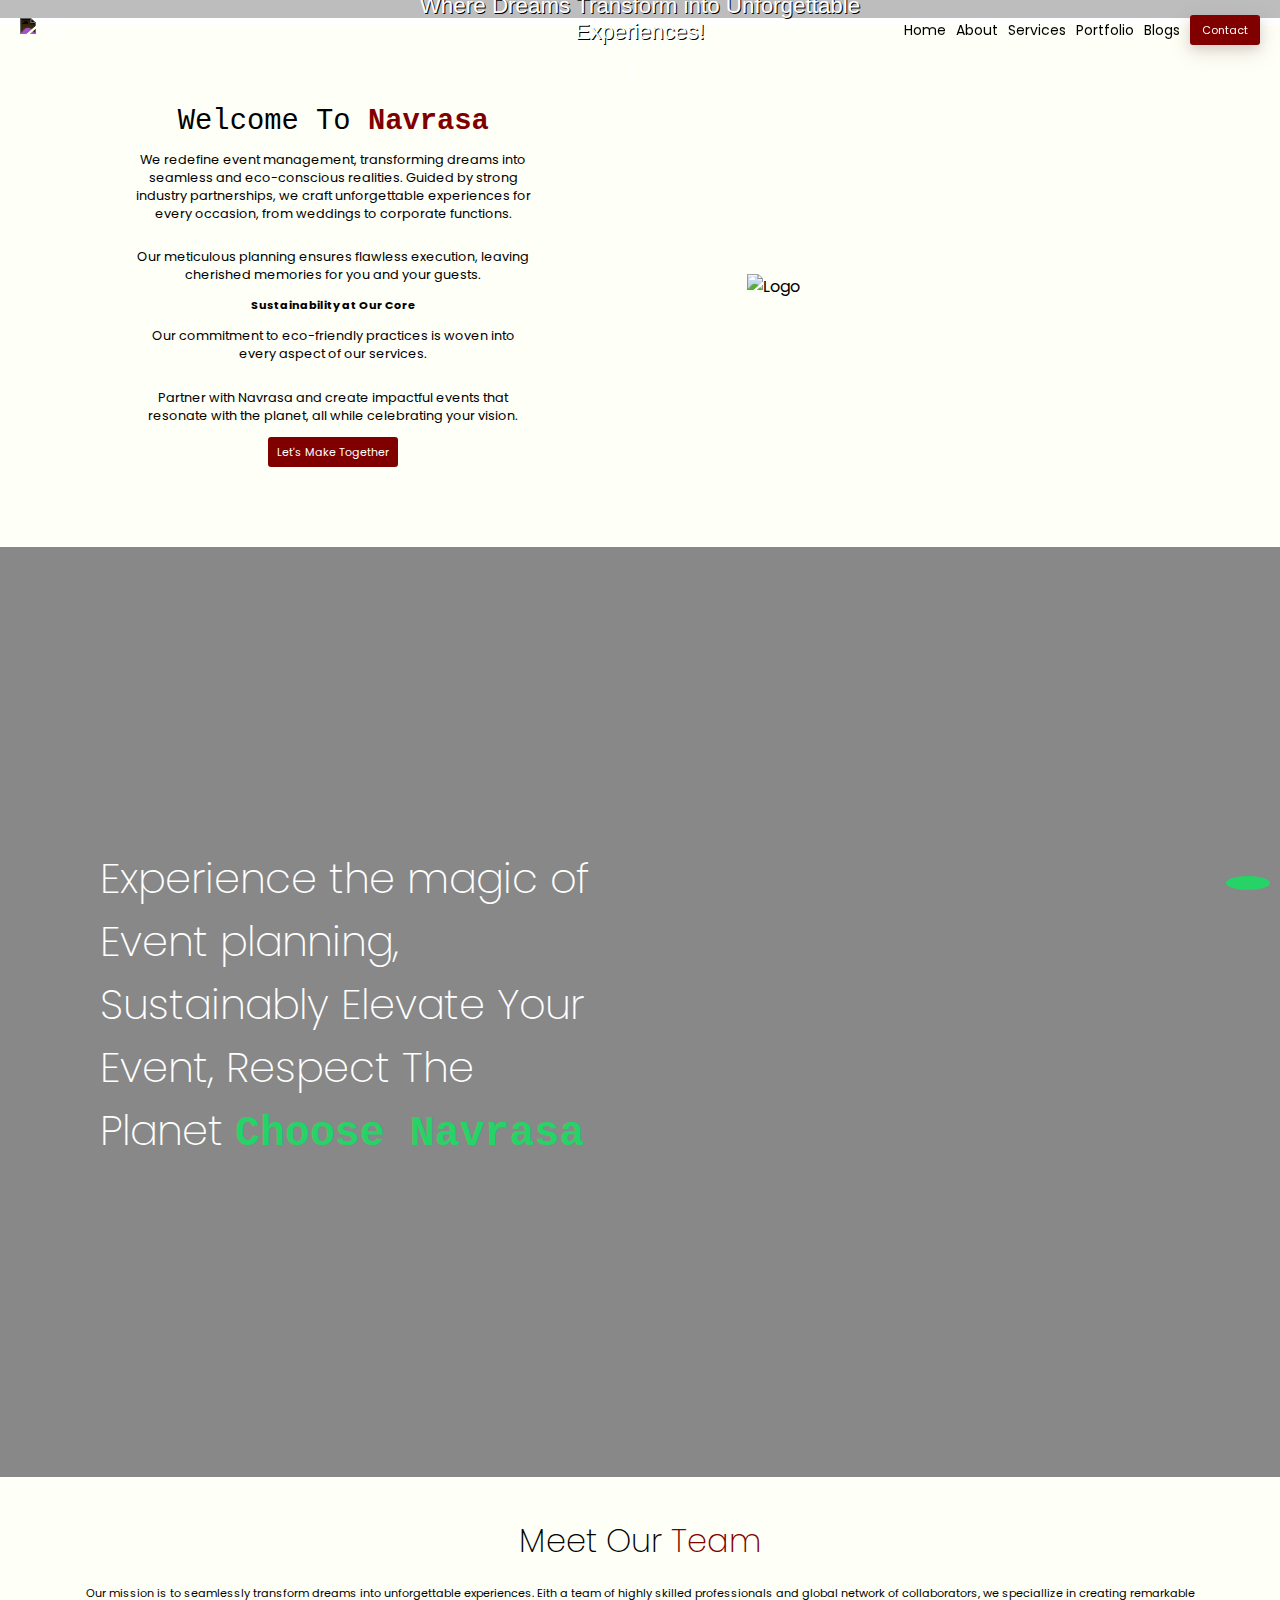
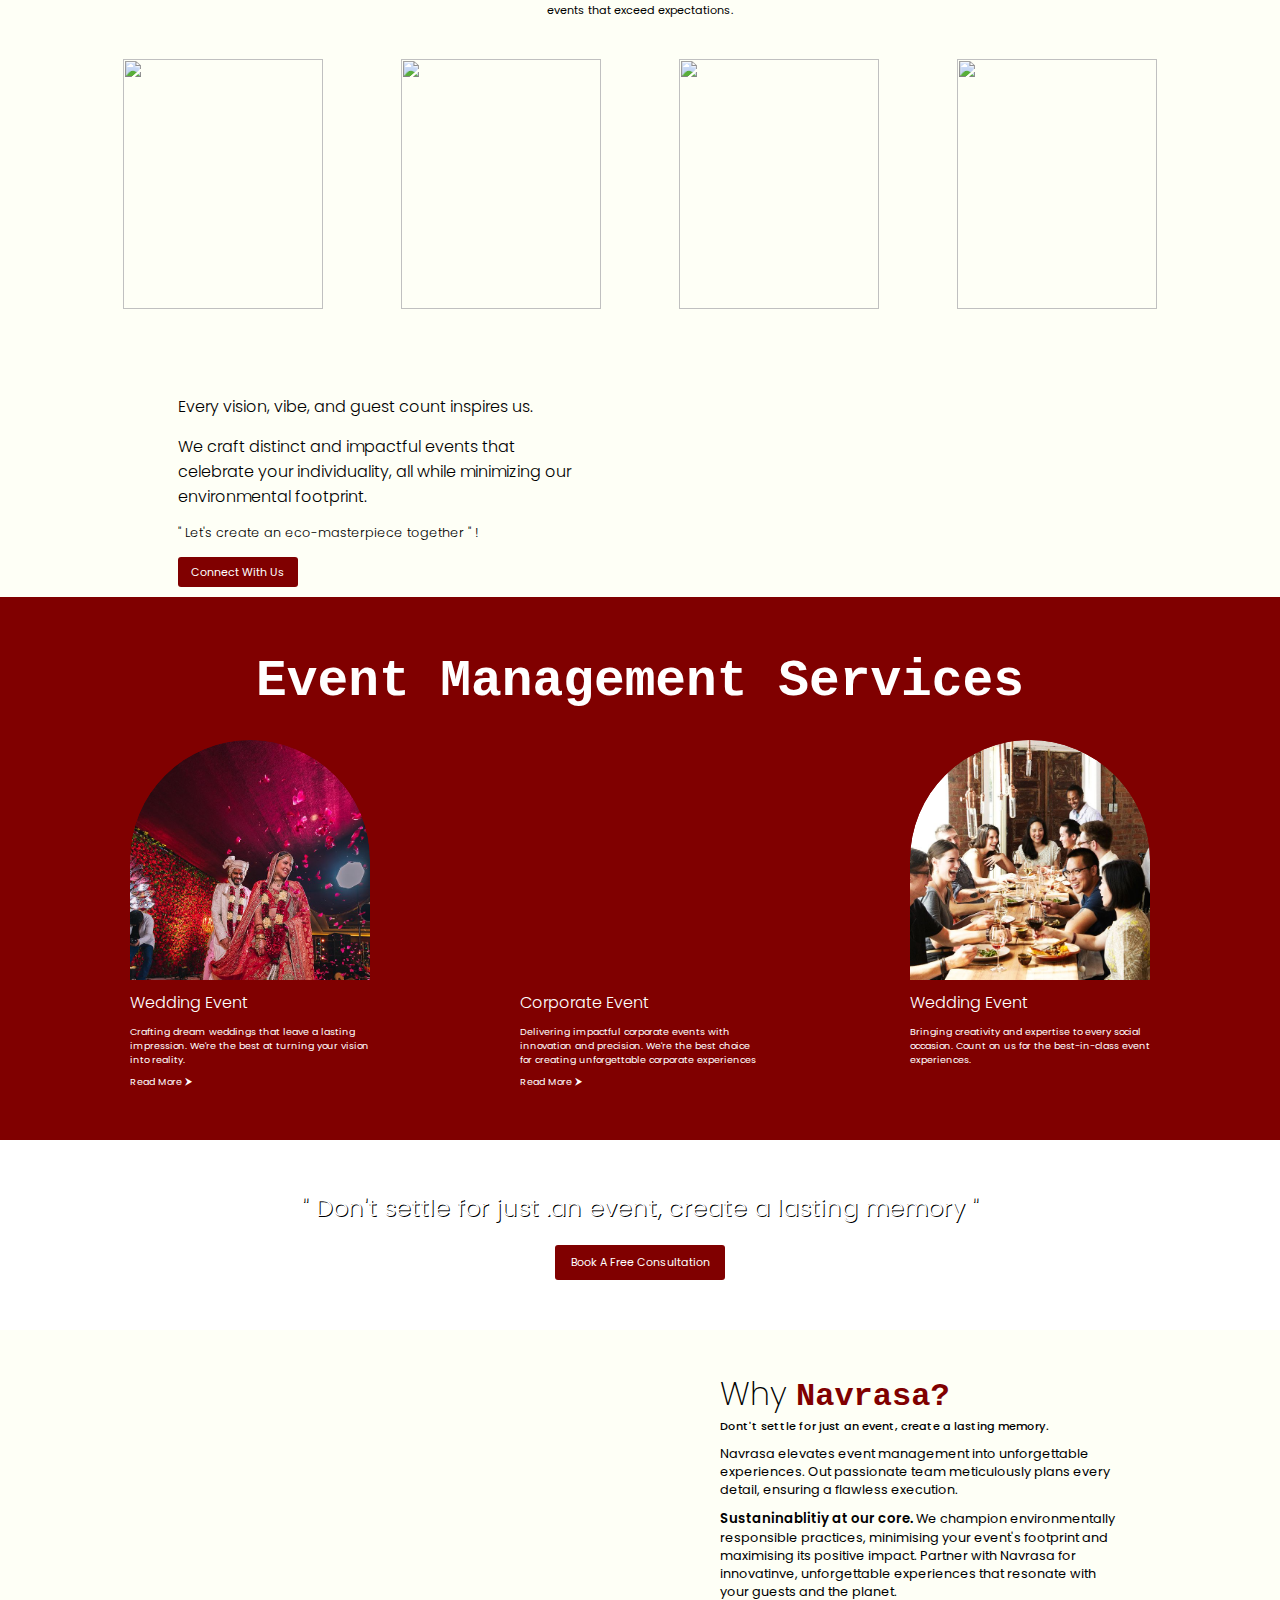
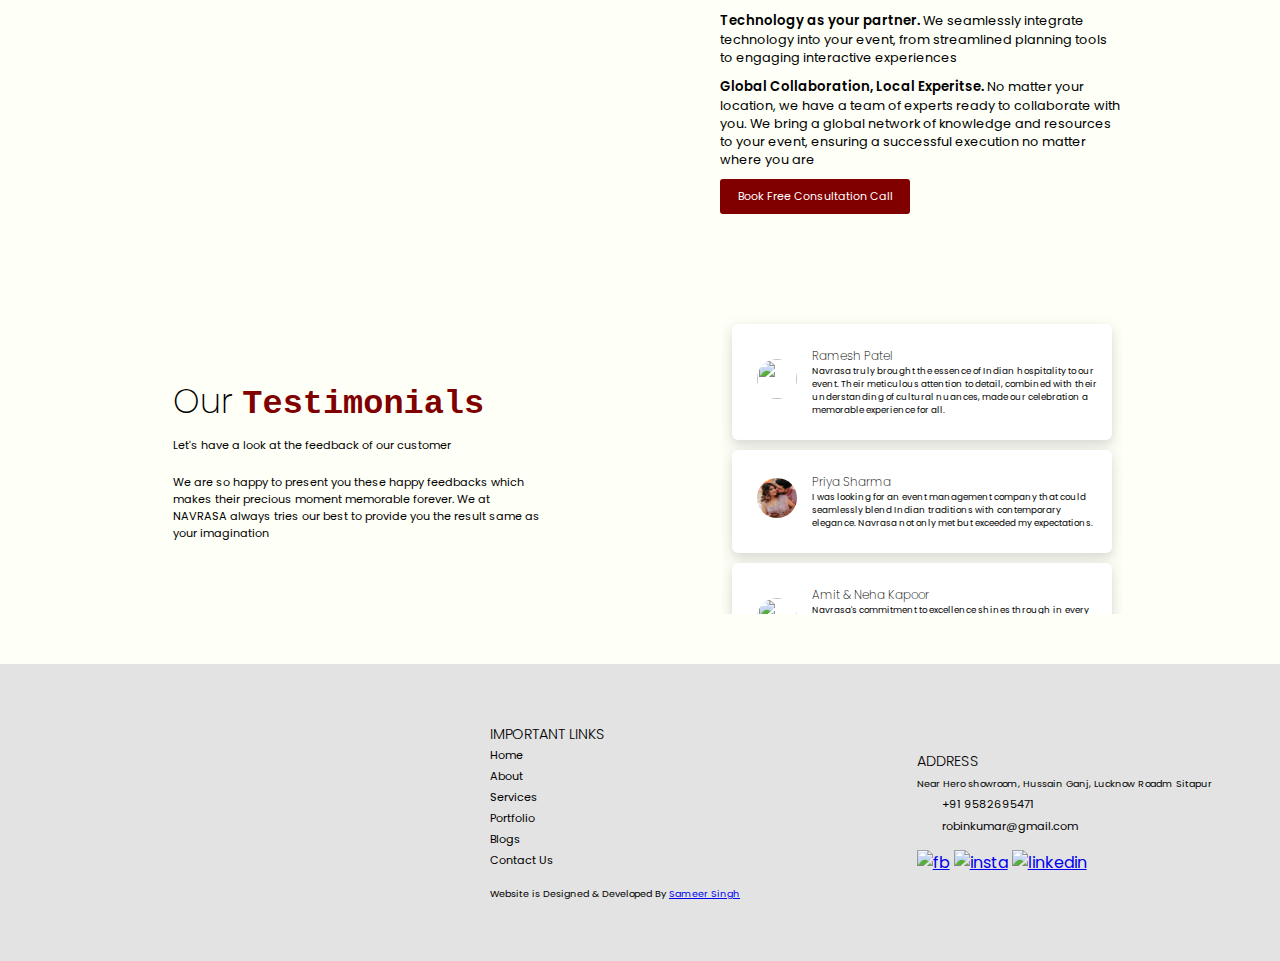
==== commit c530175a: "Add files via upload" ====
--- a/index.html
+++ b/index.html
@@ -91,7 +91,7 @@
                 <p>Our commitment to eco-friendly practices is woven into every aspect of our services.</p>
                 <p>Partner with Navrasa and create impactful events that resonate with the planet, all while celebrating
                     your vision.</p>
-                <button>Let's Make Together</button>
+                <a href="/contact/contact.html"><button>Let's Make Together</button></a>
             </div>
             <div class="section1box">
                 <img src="img/logo.png" alt="Logo">
@@ -123,7 +123,7 @@
                         our environmental footprint.</p>
                     <p>" Let's create an eco-masterpiece together " !
                     </p>
-                    <button>Connect With Us</button>
+                    <a href="/contact/contact.html"><button>Connect With Us</button></a>
                 </div>
                 <div class="section3col2box">
                     <img src="img/photo-frame.png" width="100px" alt="">
@@ -139,7 +139,7 @@
             <h1>Event Management Services</h1>
             <div class="cont3sec1main">
                 <div class="cont3sec1box">
-                    <a href="#">
+                    <a href="services/services.html" class="servcont2">
                         <div class="cont3sec1photo"> <img src="img/weddingEvent.jpg" alt=""> </div>
                         <h2>Wedding Event</h2>
                         <p>Crafting dream weddings that leave a lasting impression. We're the best at turning your
@@ -170,7 +170,7 @@
 
         <div class="cont3sec2">
             <h1>" Don't settle for just .an event, create a lasting memory "</h1>
-            <button>Book A Free Consultation</button>
+           <a href="/contact/contact.html"><button>Book A Free Consultation</button></a>
         </div>
 
         <div class="cont3sec3">
@@ -191,7 +191,7 @@
                     <p><span>Global Collaboration, Local Experitse. </span>No matter your location, we have a team of
                         experts ready to collaborate with you. We bring a global network of knowledge and resources to
                         your event, ensuring a successful execution no matter where you are</p>
-                    <button>Book Free Consultation Call</button>
+                    <a href="/contact/contact.html"><button>Book Free Consultation Call</button></a>
                 </div>
             </div>
             <div class="cont3sec3sec2">
--- a/style.css
+++ b/style.css
@@ -163,6 +163,17 @@
     height: 100%;
     position: relative;
 }
+.cont1::before{
+    content: "";
+    position: absolute;
+    /* top:0; */
+    top: -7px;
+    left:0;
+    width: 100%;
+    height: 100%;
+    background-color: rgba(0, 0, 0, 0.26);
+    z-index: 1;
+}
 
 .slide1 {
     display: block;
@@ -181,7 +192,7 @@
 }
 
 
-.cont1::after {
+/* .cont1::before {
     content: "";
     position: absolute;
     right:0;
@@ -190,7 +201,7 @@
     height:100%;
     background-color: rgba(0, 0, 0, 0.281);
     z-index: 1;
-}
+} */
 
 .cont1content {
     position: absolute;
